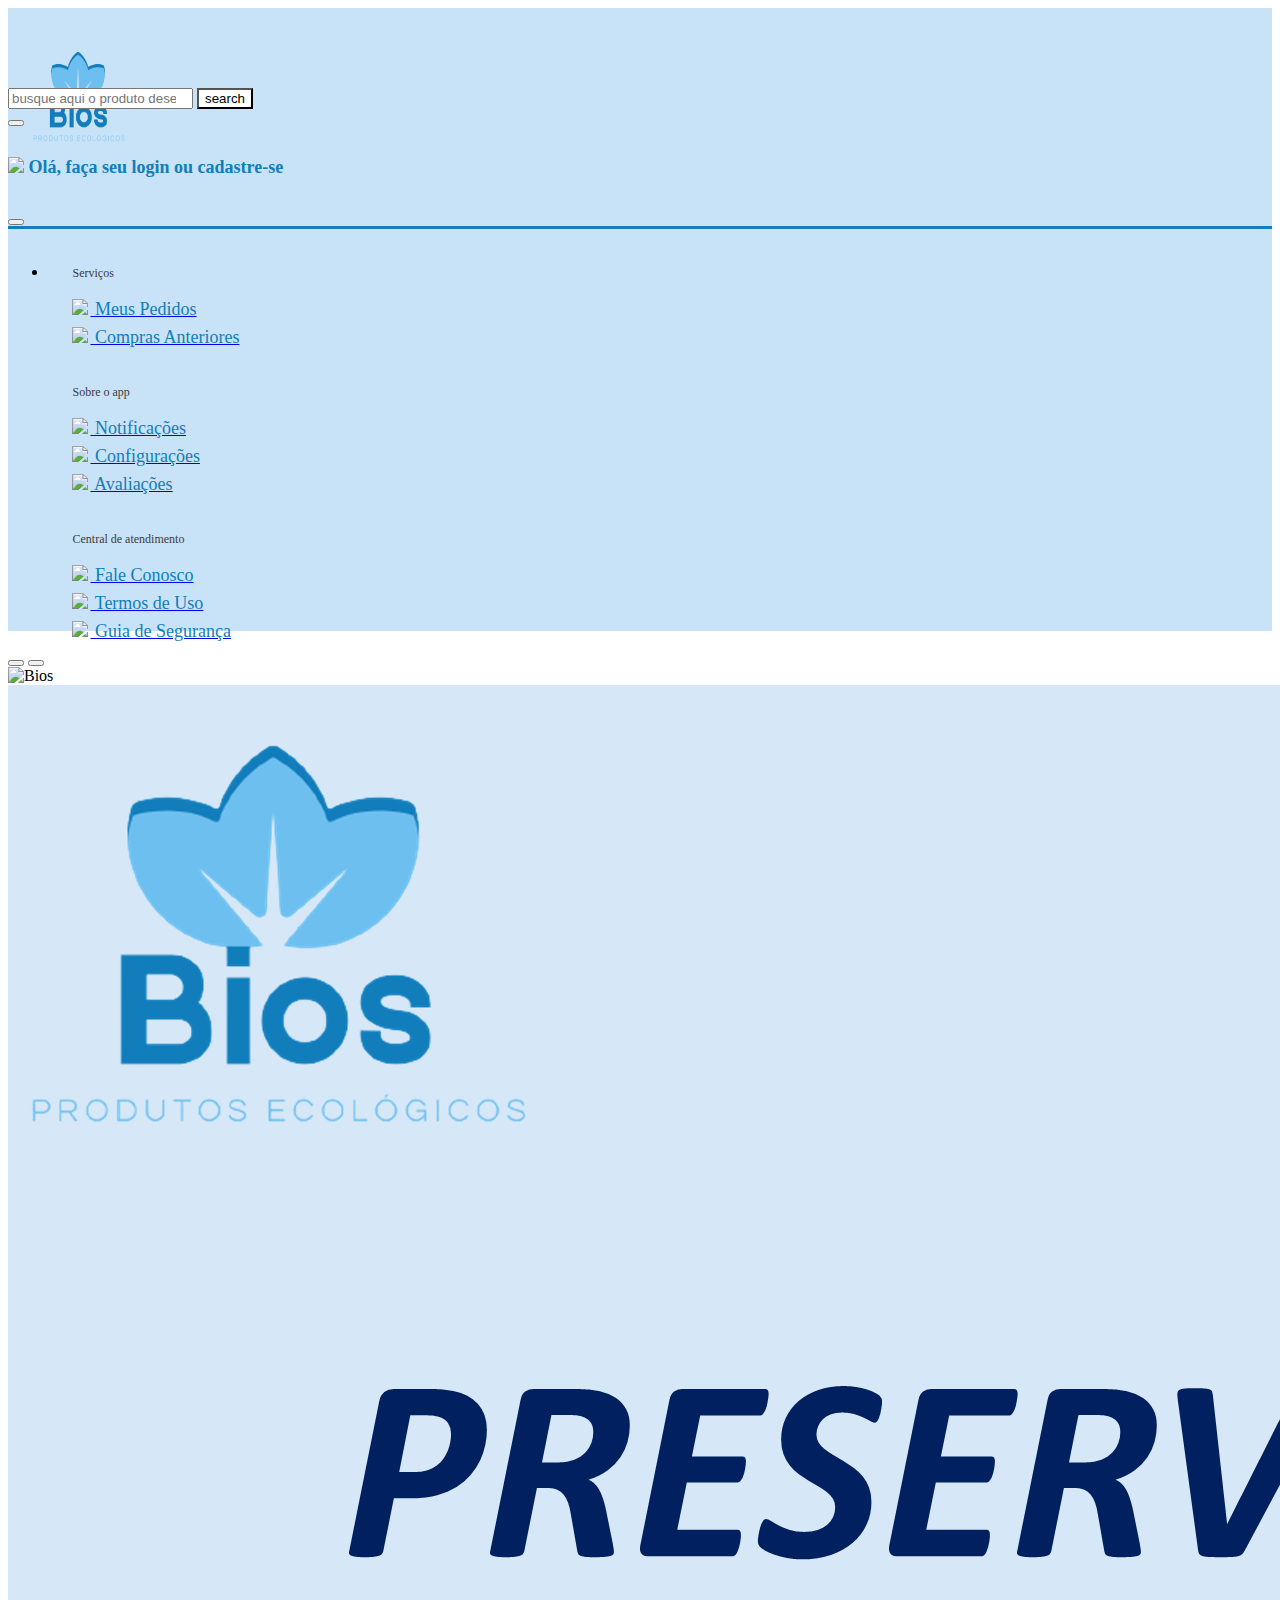
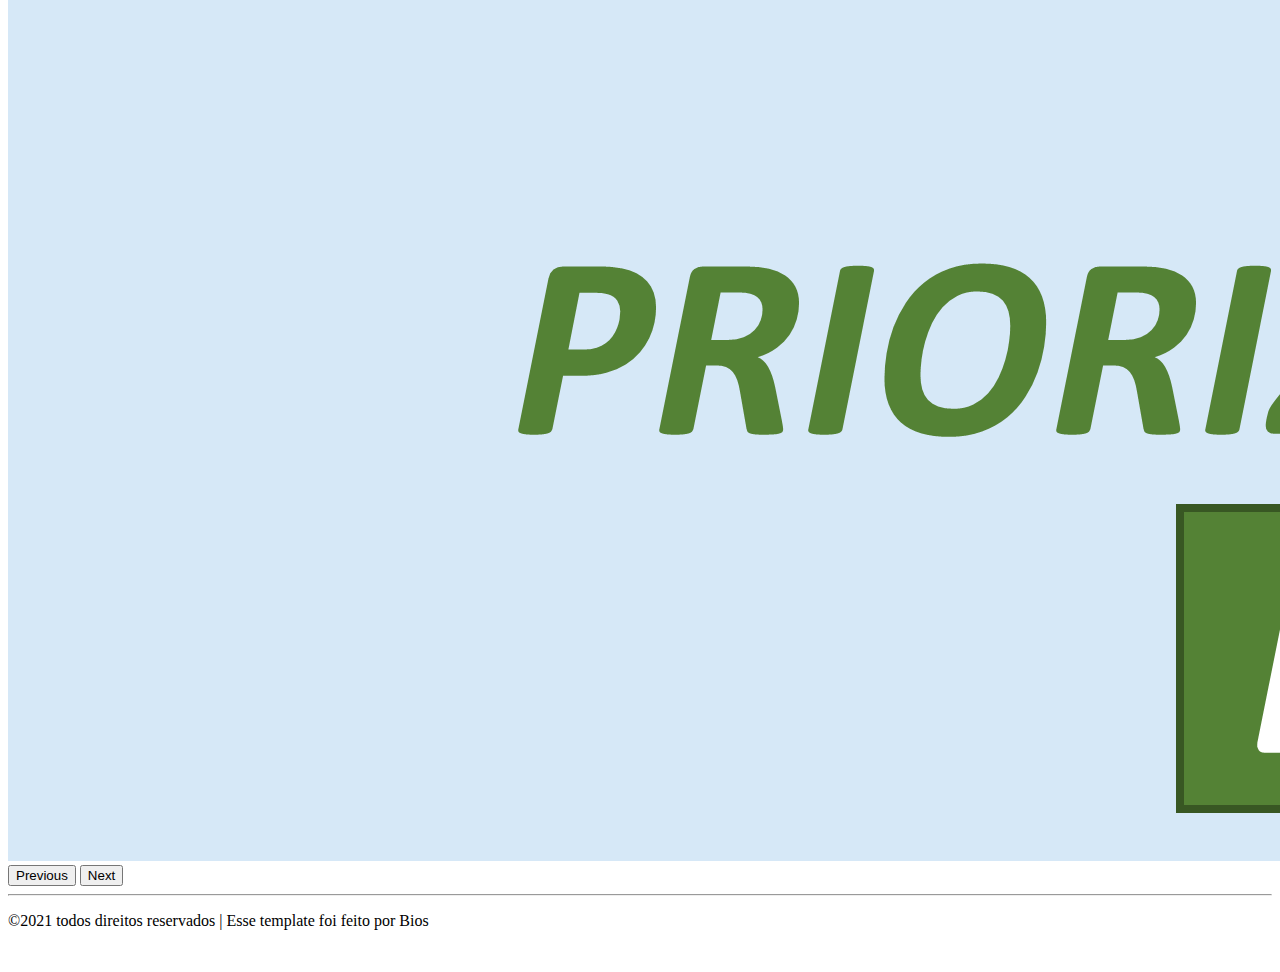
==== index.html @ 568a1c71 "Geovanna 7" ====
<!doctype html>
<html lang="pt-br">
  <head>
    <meta charset="utf-8">
    <meta name="viewport" content="width=device-width, initial-scale=1">

    <link href="https://cdn.jsdelivr.net/npm/bootstrap@5.1.3/dist/css/bootstrap.min.css" rel="stylesheet" integrity="sha384-1BmE4kWBq78iYhFldvKuhfTAU6auU8tT94WrHftjDbrCEXSU1oBoqyl2QvZ6jIW3" crossorigin="anonymous">
    <link rel="stylesheet" href="bootstrap/css/bootstrap.min.css">
    <link href="style.css" rel="stylesheet">
    <title> Bios </title>
  </head>
  <body>

    <nav class="navbar navbar-light navbar-container" id="navbar">  
      <div class="home"><a href="index.html"> <img src="imagens/logo/2-removebg-preview.png" alt="logo"></a></div>
      <form class="d-flex form-container">
          <input class="form-control me-2" type="search" placeholder="busque aqui o produto desejado" aria-label="Search">
          <button class="btn btn-outline" type="submit">search</button>
      </form>
      <button class="navbar-toggler" type="button" data-bs-toggle="offcanvas" data-bs-target="#offcanvasNavbar" aria-controls="offcanvasNavbar">
          <span class="navbar-toggler-icon"></span>
      </button>
  
      <div class="offcanvas offcanvas-end" tabindex="-1" id="offcanvasNavbar" aria-labelledby="offcanvasNavbarLabel">
        <div class="offcanvas-header border-bottom border-3 border-primary">
            <a href="login.html" style="text-decoration: none;">
                <h5 class="offcanvas-title" id="offcanvasNavbarLabel">
                    <img src="https://img.icons8.com/pastel-glyph/40/127dbb/person-male--v2.png"/> Olá, faça seu login ou cadastre-se
                </h5>
            </a>
            <button type="button" class="btn-close text-reset" data-bs-dismiss="offcanvas" aria-label="Close"></button>
        </div>
        <br>
        <div class="offcanvas-body">
            <ul class="navbar-nav justify-content-end flex-grow-1">
                <li class="nav-item">
                    <p class="Information">Serviços</p>

                    <a class="nav-link active border-bottom border-top" aria-current="page" href="#">
                        <p class="Options"><img src="https://img.icons8.com/fluency-systems-regular/25/127dbb/buy--v1.png"/> Meus Pedidos</p>
                    </a>
                    <!-- <a class="nav-link active border-bottom border-top" aria-current="page" href="#">
                      <p class="Options"><img src="https://img.icons8.com/pastel-glyph/25/127dbb/sale.png"> Meus Cupons</p>
                    </a> -->
                    <a class="nav-link active border-bottom border-top" aria-current="page" href="#">
                      <p class="Options"><img src="https://img.icons8.com/pastel-glyph/25/127dbb/shopping-bag--v3.png"> Compras Anteriores</p>
                    </a>

                    <br><p class="Information">Sobre o app</p>

                    <a class="nav-link active border-bottom border-top" aria-current="page" href="#">
                      <p class="Options"><img src="https://img.icons8.com/ios/25/127dbb/alarm.png"> Notificações</p>
                    </a>
                    <a class="nav-link active border-bottom border-top" aria-current="page" href="#">
                      <p class="Options"><img src="https://img.icons8.com/ios/22/127dbb/settings.png"> Configurações</p>
                    </a>
                    <a class="nav-link active border-bottom border-top" aria-current="page" href="#">
                      <p class="Options"><img src="https://img.icons8.com/ios/23/127dbb/rating.png"> Avaliações</p>
                    </a>

                    <br><p class="Information">Central de atendimento</p>
                    
                    <a class="nav-link active border-bottom border-top" aria-current="page" href="#">
                      <p class="Options"><img src="https://img.icons8.com/ios/24/127dbb/speech-bubble-with-dots.png"> Fale Conosco</p>
                    </a>
                    <a class="nav-link active border-bottom border-top" aria-current="page" href="#">
                      <p class="Options"><img src="https://img.icons8.com/ios-glyphs/22/127dbb/inspection.png"> Termos de Uso</p>
                    </a>
                    <a class="nav-link active border-bottom border-top" aria-current="page" href="#">
                      <p class="Options"><img src="https://img.icons8.com/ios/22/127dbb/question-shield.png"> Guia de Segurança</p>
                    </a>
                </li>      
        </div>
    </nav>

      <section id="slides">
        <div id="carouselExampleIndicators" class="carousel slide" data-bs-ride="carousel">
            <div class="carousel-indicators">
              <button type="button" data-bs-target="#carouselExampleIndicators" data-bs-slide-to="0" class="active" aria-current="true" aria-label="Slide 1"></button>
              <button type="button" data-bs-target="#carouselExampleIndicators" data-bs-slide-to="1" aria-label="Slide 2"></button>
            </div>
            <div class="carousel-inner ">
              <div class="carousel-item active">
                <img src="imagens/Modal/Slide1.PNG" class="img-fluid" alt="Bios"> <!-- https://source.unsplash.com/1400x500/?jakets < em 1400x500 coloca a altura e largura> <depois do ? coloca o nome do que voce quer ver> -->
              </div>
              <div class="carousel-item">
                <img src="imagens/Modal/Slide2.PNG" class="d-block w-100" alt="Bios">
              </div>
            </div>
            <button class="carousel-control-prev" type="button" data-bs-target="#carouselExampleIndicators" data-bs-slide="prev">
              <span class="carousel-control-prev-icon" aria-hidden="true"></span>
              <span class="visually-hidden">Previous</span>
            </button>
            <button class="carousel-control-next" type="button" data-bs-target="#carouselExampleIndicators" data-bs-slide="next">
              <span class="carousel-control-next-icon" aria-hidden="true"></span>
              <span class="visually-hidden">Next</span>
            </button>
          </div>
      </section>
      <!-- <section class="mt-4" id="conteudo">
        <div class="row">
            <div class="col-md-5 col-sm-6 col-lg-3">
                <div class="list-group ">
                    <a href="#" class="list-group-item list-group-item-action active" aria-current="true">
                      Navegue no site
                    </a>
                    <a href="lojas.html" class="list-group-item list-group-item-action" style="font-size: 18px; color: #127dbb;"><img src="https://img.icons8.com/small/30/127dbb/shop.png"/  style="margin-right: 3%;"> Lojas Disponivéis</a>
                    <a href="categorias.html" class="list-group-item list-group-item-action" style="font-size: 18px; color: #127dbb;"><img src="https://img.icons8.com/material/30/127dbb/shopping-basket-2.png"/  style="margin-right: 3%;"> Categorias dos Produtos</a>
                    <br><a href="#" class="list-group-item list-group-item-action active" aria-current="true">
                      Escolha uma opção
                    </a>
                    <a href="#" class="list-group-item list-group-item-action"> Todos os produtos</a>
                    <a href="#" class="list-group-item list-group-item-action"> Mais Vendidos</a>
                  </div><br><br>
            </div>
            <div class="col-md-7 col-sm-6 col-lg-9">
             <div id="carouselExampleInterval" class="carousel slide" data-bs-ride="carousel">
                <div class="carousel-inner">
                  <div class="carousel-item active" data-bs-interval="10000">
                    <div class="row">
                        <div class="col-lg-3">
                          <img src="https://source.unsplash.com/1400x2350/?salad" class="d-block w-100" alt="...">
                          <p> </p>
                        </div>
                        <div class="col-lg-3">
                          <img src="https://source.unsplash.com/1400x2350/?cupcake" class="d-block w-100" alt="...">
                        </div>
                        <div class="col-lg-3">
                          <img src="https://source.unsplash.com/1400x2350/?food" class="d-block w-100" alt="...">
                        </div>
                        <div class="col-lg-3">
                          <img src="https://source.unsplash.com/1400x2350/?jacket" class="d-block w-100" alt="...">
                        </div>
                      </div>
                  </div>
                  <div class="carousel-item" data-bs-interval="2000">
                    <div class="row">
                        <div class="col-lg-3">
                            <img src="https://source.unsplash.com/1400x2350/?dress" class="d-block w-100" alt="...">
                            <p> </p>
                        </div>
                        <div class="col-lg-3">
                            <img src="https://source.unsplash.com/1400x2350/?cellphone" class="d-block w-100" alt="...">
                        </div>
                        <div class="col-lg-3">
                            <img src="https://source.unsplash.com/1400x2350/?computer" class="d-block w-100" alt="...">
                        </div>
                        <div class="col-lg-3">
                            <img src="https://source.unsplash.com/1400x2350/?cake" class="d-block w-100" alt="...">
                        </div>
                    </div>
                  </div>
                  <div class="carousel-item">
                    <div class="row">
                        <div class="col-lg-3">
                            <img src="https://source.unsplash.com/1400x2350/?beef" class="d-block w-100" alt="...">
                            <p> </p>
                        </div>
                        <div class="col-lg-3">
                            <img src="https://source.unsplash.com/1400x2350/?salad" class="d-block w-100" alt="...">
                        </div>
                        <div class="col-lg-3">
                            <img src="https://source.unsplash.com/1400x2350/?short" class="d-block w-100" alt="...">
                        </div>
                        <div class="col-lg-3">
                            <img src="https://source.unsplash.com/1400x2350/?boots" class="d-block w-100" alt="...">
                        </div>
                    </div>
                  </div>
                </div>
                <button class="carousel-control-prev" type="button" data-bs-target="#carouselExampleInterval" data-bs-slide="prev">
                  <span class="carousel-control-prev-icon" aria-hidden="true"></span>
                  <span class="visually-hidden">Previous</span>
                </button>
                <button class="carousel-control-next" type="button" data-bs-target="#carouselExampleInterval" data-bs-slide="next">
                  <span class="carousel-control-next-icon" aria-hidden="true"></span>
                  <span class="visually-hidden">Next</span>
                </button>
              </div>
            </div> 
        </section> -->

         <footer><hr class="container"><p class="text-center"> ©2021 todos direitos reservados | Esse template foi feito por Bios</p><br></footer>
        
      <script src="https://cdn.jsdelivr.net/npm/bootstrap@5.1.3/dist/js/bootstrap.bundle.min.js" integrity="sha384-ka7Sk0Gln4gmtz2MlQnikT1wXgYsOg+OMhuP+IlRH9sENBO0LRn5q+8nbTov4+1p" crossorigin="anonymous"></script>

  </body>
</html>
---- style.css ----
/* styles.css */
.navbar-container {
    background-color: #c8e2f8;
    width: 100%;
}

@media screen and (min-width: 1000px) {
    .home {
        height: 80px;
        width: 80px;
    }
    .home a img {
        width: 140px;
        height: 180px;
        padding-bottom: 100%;
    }
    .form-container {
        width: 80%;
        height: 100%;
    } 
}
@media (max-width: 999.98px) {
    .home {
        height: 70px;
        width: 70px;
    }
    .home a img {
        width: 110px;
        height: 160px;
        padding-bottom: 100%;
    }
    .form-container {
        width: 65%;
        height: 100%;
    } 
}
@media (max-width: 535px) { 

    .home {
        height: 60px;
        width: 60px;
    }
    .home a img {
        width: 90px;
        height: 140px;
        padding-bottom: 100%;
    }
    .form-container {
        width: 60%;
        height: 100%;
    } 
}

.btn-outline {
    background-color: #ffffff;
}

.offcanvas-title {
    color: #127dbb;
    font-size: 18px;
}

.nav-link img {
    margin-right: 2px;
}

.Information {
    margin-bottom: 0;
    font-size: 12px;
    color: rgb(61, 59, 59);
    margin-left: 2%;
}

.Options {
    color: #127dbb;
    font-size: 18px;
    height: 10px;
    padding-left: 2%;
}

.itens {
    color: #127dbb;
    font-size: 18px;
}

.color{
    color:red
}
.nav-item.active.border-bottom {
    border-top: none;
}

.nav-item.active.border-bottom.inline-flex {
    border-top: none;
}

.offcanvas-header {
    border-bottom: 3px solid #127dbb;
}
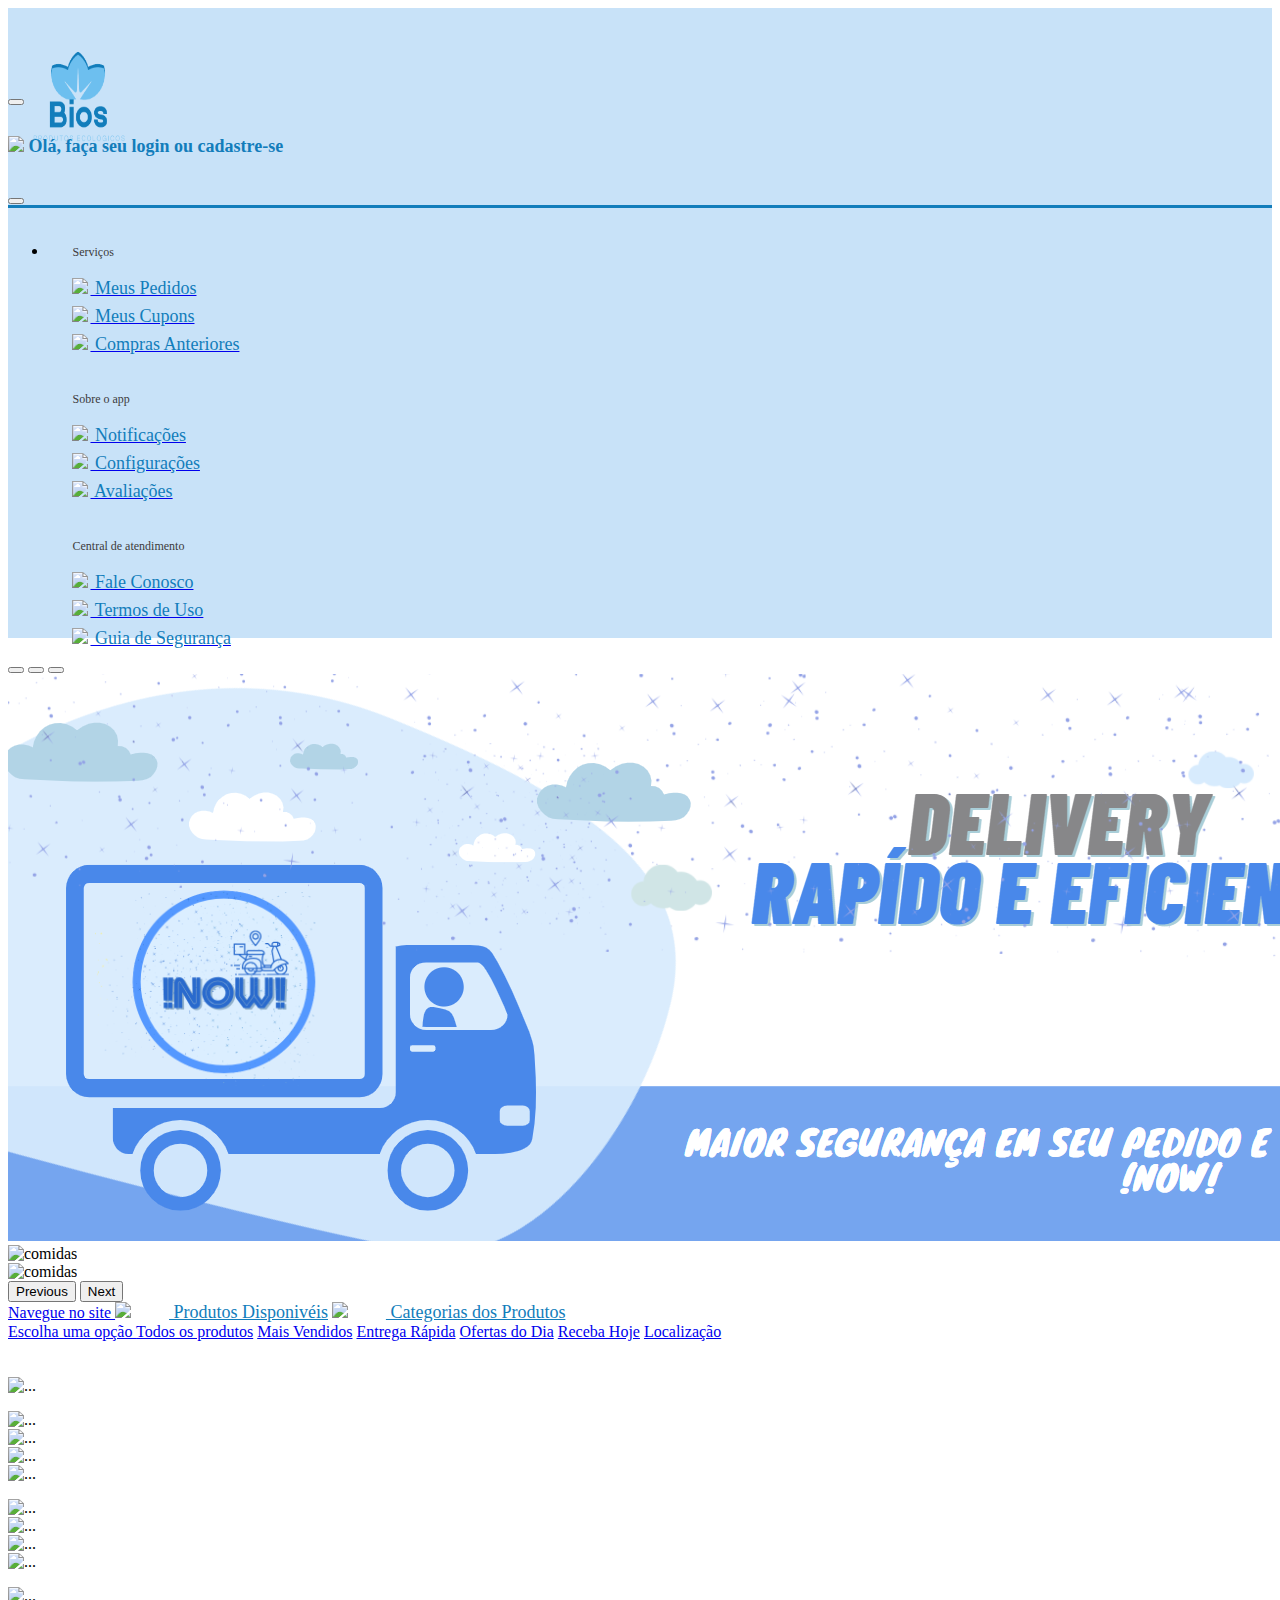
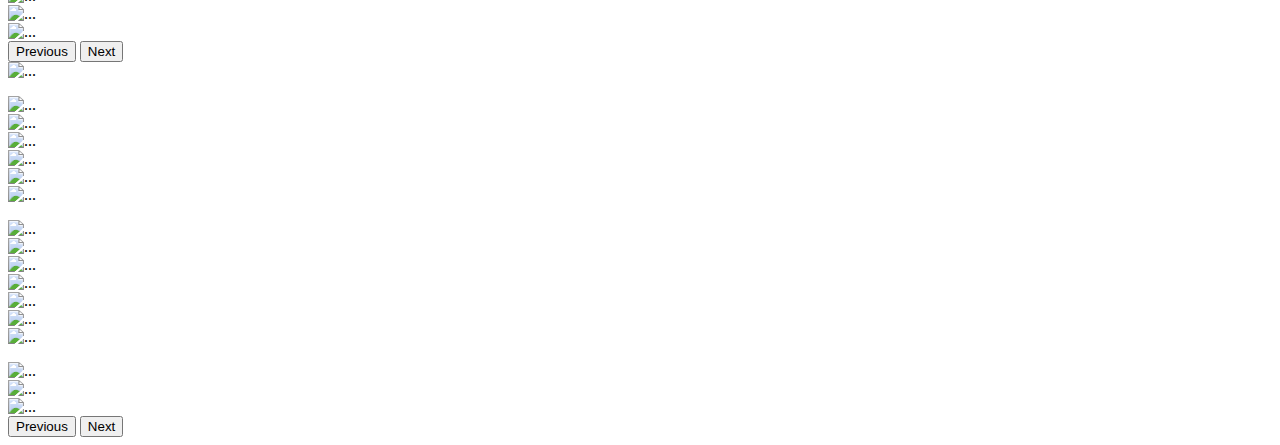
==== commit f99699a9: "Cadastro de produto e mensagens no cadastro de clientes" ====
--- a/index.html
+++ b/index.html
@@ -7,16 +7,12 @@
     <link href="https://cdn.jsdelivr.net/npm/bootstrap@5.1.3/dist/css/bootstrap.min.css" rel="stylesheet" integrity="sha384-1BmE4kWBq78iYhFldvKuhfTAU6auU8tT94WrHftjDbrCEXSU1oBoqyl2QvZ6jIW3" crossorigin="anonymous">
     <link rel="stylesheet" href="bootstrap/css/bootstrap.min.css">
     <link href="style.css" rel="stylesheet">
-    <title> Bios </title>
+    <title> Bios</title>
   </head>
   <body>
 
-    <nav class="navbar navbar-light navbar-container" id="navbar">  
+   <nav class="navbar navbar-light navbar-container" id="navbar">  
       <div class="home"><a href="index.html"> <img src="imagens/logo/2-removebg-preview.png" alt="logo"></a></div>
-      <form class="d-flex form-container">
-          <input class="form-control me-2" type="search" placeholder="busque aqui o produto desejado" aria-label="Search">
-          <button class="btn btn-outline" type="submit">search</button>
-      </form>
       <button class="navbar-toggler" type="button" data-bs-toggle="offcanvas" data-bs-target="#offcanvasNavbar" aria-controls="offcanvasNavbar">
           <span class="navbar-toggler-icon"></span>
       </button>
@@ -39,9 +35,9 @@
                     <a class="nav-link active border-bottom border-top" aria-current="page" href="#">
                         <p class="Options"><img src="https://img.icons8.com/fluency-systems-regular/25/127dbb/buy--v1.png"/> Meus Pedidos</p>
                     </a>
-                    <!-- <a class="nav-link active border-bottom border-top" aria-current="page" href="#">
+                    <a class="nav-link active border-bottom border-top" aria-current="page" href="#">
                       <p class="Options"><img src="https://img.icons8.com/pastel-glyph/25/127dbb/sale.png"> Meus Cupons</p>
-                    </a> -->
+                    </a>
                     <a class="nav-link active border-bottom border-top" aria-current="page" href="#">
                       <p class="Options"><img src="https://img.icons8.com/pastel-glyph/25/127dbb/shopping-bag--v3.png"> Compras Anteriores</p>
                     </a>
@@ -78,13 +74,17 @@
             <div class="carousel-indicators">
               <button type="button" data-bs-target="#carouselExampleIndicators" data-bs-slide-to="0" class="active" aria-current="true" aria-label="Slide 1"></button>
               <button type="button" data-bs-target="#carouselExampleIndicators" data-bs-slide-to="1" aria-label="Slide 2"></button>
+              <button type="button" data-bs-target="#carouselExampleIndicators" data-bs-slide-to="2" aria-label="Slide 3"></button>
             </div>
             <div class="carousel-inner ">
               <div class="carousel-item active">
-                <img src="imagens/Modal/Slide1.PNG" class="img-fluid" alt="Bios"> <!-- https://source.unsplash.com/1400x500/?jakets < em 1400x500 coloca a altura e largura> <depois do ? coloca o nome do que voce quer ver> -->
+                <img src="imagens/Captura de Tela (15).png" class="img-fluid" alt="..."> <!-- https://source.unsplash.com/1400x500/?jakets < em 1400x500 coloca a altura e largura> <depois do ? coloca o nome do que voce quer ver> -->
               </div>
               <div class="carousel-item">
-                <img src="imagens/Modal/Slide2.PNG" class="d-block w-100" alt="Bios">
+                <img src="https://source.unsplash.com/1400x400/?salad" class="d-block w-100" alt="comidas">
+              </div>
+              <div class="carousel-item">
+                <img src="https://source.unsplash.com/1400x400/?cupcake" class="d-block w-100" alt="comidas">
               </div>
             </div>
             <button class="carousel-control-prev" type="button" data-bs-target="#carouselExampleIndicators" data-bs-slide="prev">
@@ -97,24 +97,28 @@
             </button>
           </div>
       </section>
-      <!-- <section class="mt-4" id="conteudo">
+      <section class="mt-4" id="conteudo">
         <div class="row">
             <div class="col-md-5 col-sm-6 col-lg-3">
                 <div class="list-group ">
                     <a href="#" class="list-group-item list-group-item-action active" aria-current="true">
                       Navegue no site
                     </a>
-                    <a href="lojas.html" class="list-group-item list-group-item-action" style="font-size: 18px; color: #127dbb;"><img src="https://img.icons8.com/small/30/127dbb/shop.png"/  style="margin-right: 3%;"> Lojas Disponivéis</a>
+                    <a href="produtos.html" class="list-group-item list-group-item-action" style="font-size: 18px; color: #127dbb;"><img src="https://img.icons8.com/small/30/127dbb/shop.png"/  style="margin-right: 3%;"> Produtos Disponivéis</a>
                     <a href="categorias.html" class="list-group-item list-group-item-action" style="font-size: 18px; color: #127dbb;"><img src="https://img.icons8.com/material/30/127dbb/shopping-basket-2.png"/  style="margin-right: 3%;"> Categorias dos Produtos</a>
                     <br><a href="#" class="list-group-item list-group-item-action active" aria-current="true">
                       Escolha uma opção
                     </a>
                     <a href="#" class="list-group-item list-group-item-action"> Todos os produtos</a>
                     <a href="#" class="list-group-item list-group-item-action"> Mais Vendidos</a>
+                    <a href="#" class="list-group-item list-group-item-action"> Entrega Rápida</a>
+                    <a href="#" class="list-group-item list-group-item-action"> Ofertas do Dia</a>
+                    <a href="#" class="list-group-item list-group-item-action"> Receba Hoje</a>
+                    <a href="#" class="list-group-item list-group-item-action"> Localização</a>
                   </div><br><br>
             </div>
             <div class="col-md-7 col-sm-6 col-lg-9">
-             <div id="carouselExampleInterval" class="carousel slide" data-bs-ride="carousel">
+            <div id="carouselExampleInterval" class="carousel slide" data-bs-ride="carousel">
                 <div class="carousel-inner">
                   <div class="carousel-item active" data-bs-interval="10000">
                     <div class="row">
@@ -177,11 +181,95 @@
                   <span class="visually-hidden">Next</span>
                 </button>
               </div>
-            </div> 
-        </section> -->
-
-         <footer><hr class="container"><p class="text-center"> ©2021 todos direitos reservados | Esse template foi feito por Bios</p><br></footer>
+            </div>
+        </section>
         
+        <section>
+            <div class="col-md-6 col-sm-6 col-lg-12">
+                <div id="carouselExampleInterval" class="carousel slide" data-bs-ride="carousel">
+                    <div class="carousel-inner">
+                      <div class="carousel-item active" data-bs-interval="10000">
+                        <div class="row">
+                            <div class="col-lg-2">
+                              <img src="https://source.unsplash.com/1400x1600/?salad" class="d-block w-100" alt="...">
+                              <p> </p>
+                            </div>
+                            <div class="col-lg-2">
+                              <img src="https://source.unsplash.com/1400x1600/?cupcake" class="d-block w-100" alt="...">
+                            </div>
+                            <div class="col-lg-2">
+                              <img src="https://source.unsplash.com/1400x1600/?food" class="d-block w-100" alt="...">
+                            </div>
+                            <div class="col-lg-2">
+                              <img src="https://source.unsplash.com/1400x1600/?jacket" class="d-block w-100" alt="...">
+                            </div>
+                            <div class="col-lg-2">
+                                <img src="https://source.unsplash.com/1400x1600/?jacket" class="d-block w-100" alt="...">
+                              </div>
+                              <div class="col-lg-2">
+                                <img src="https://source.unsplash.com/1400x1600/?jacket" class="d-block w-100" alt="...">
+                              </div>
+                          </div>
+                      </div>
+                      <div class="carousel-item" data-bs-interval="2000">
+                        <div class="row">
+                            <div class="col-lg-3">
+                                <div class="row">
+                                    <div class="col-lg-3">
+                                      <img src="https://source.unsplash.com/1400x1600/?salad" class="d-block w-100" alt="...">
+                                      <p> </p>
+                                    </div>
+                                    <div class="col-lg-3">
+                                      <img src="https://source.unsplash.com/1400x1600/?cupcake" class="d-block w-100" alt="...">
+                                    </div>
+                                    <div class="col-lg-3">
+                                      <img src="https://source.unsplash.com/1400x1600/?food" class="d-block w-100" alt="...">
+                                    </div>
+                                    <div class="col-lg-3">
+                                      <img src="https://source.unsplash.com/1400x1600/?jacket" class="d-block w-100" alt="...">
+                                    </div>
+                                  </div>
+                            </div>
+                            <div class="col-lg-3">
+                                <img src="https://source.unsplash.com/1400x1600/?cellphone" class="d-block w-100" alt="...">
+                            </div>
+                            <div class="col-lg-3">
+                                <img src="https://source.unsplash.com/1400x1600/?computer" class="d-block w-100" alt="...">
+                            </div>
+                            <div class="col-lg-3">
+                                <img src="https://source.unsplash.com/1400x1600/?cake" class="d-block w-100" alt="...">
+                            </div>
+                        </div>
+                      </div>
+                      <div class="carousel-item">
+                        <div class="row">
+                            <div class="col-lg-3">
+                                <img src="https://source.unsplash.com/1400x1600/?beef" class="d-block w-100" alt="...">
+                                <p> </p>
+                            </div>
+                            <div class="col-lg-3">
+                                <img src="https://source.unsplash.com/1400x1600/?salad" class="d-block w-100" alt="...">
+                            </div>
+                            <div class="col-lg-3">
+                                <img src="https://source.unsplash.com/1400x1600/?short" class="d-block w-100" alt="...">
+                            </div>
+                            <div class="col-lg-3">
+                                <img src="https://source.unsplash.com/1400x1600/?boots" class="d-block w-100" alt="...">
+                            </div>
+                        </div>
+                      </div>
+                    </div>
+                    <button class="carousel-control-prev" type="button" data-bs-target="#carouselExampleInterval" data-bs-slide="prev">
+                      <span class="carousel-control-prev-icon" aria-hidden="true"></span>
+                      <span class="visually-hidden">Previous</span>
+                    </button>
+                    <button class="carousel-control-next" type="button" data-bs-target="#carouselExampleInterval" data-bs-slide="next">
+                      <span class="carousel-control-next-icon" aria-hidden="true"></span>
+                      <span class="visually-hidden">Next</span>
+                    </button>
+                  </div>
+                </div>
+        </section>
       <script src="https://cdn.jsdelivr.net/npm/bootstrap@5.1.3/dist/js/bootstrap.bundle.min.js" integrity="sha384-ka7Sk0Gln4gmtz2MlQnikT1wXgYsOg+OMhuP+IlRH9sENBO0LRn5q+8nbTov4+1p" crossorigin="anonymous"></script>
 
   </body>
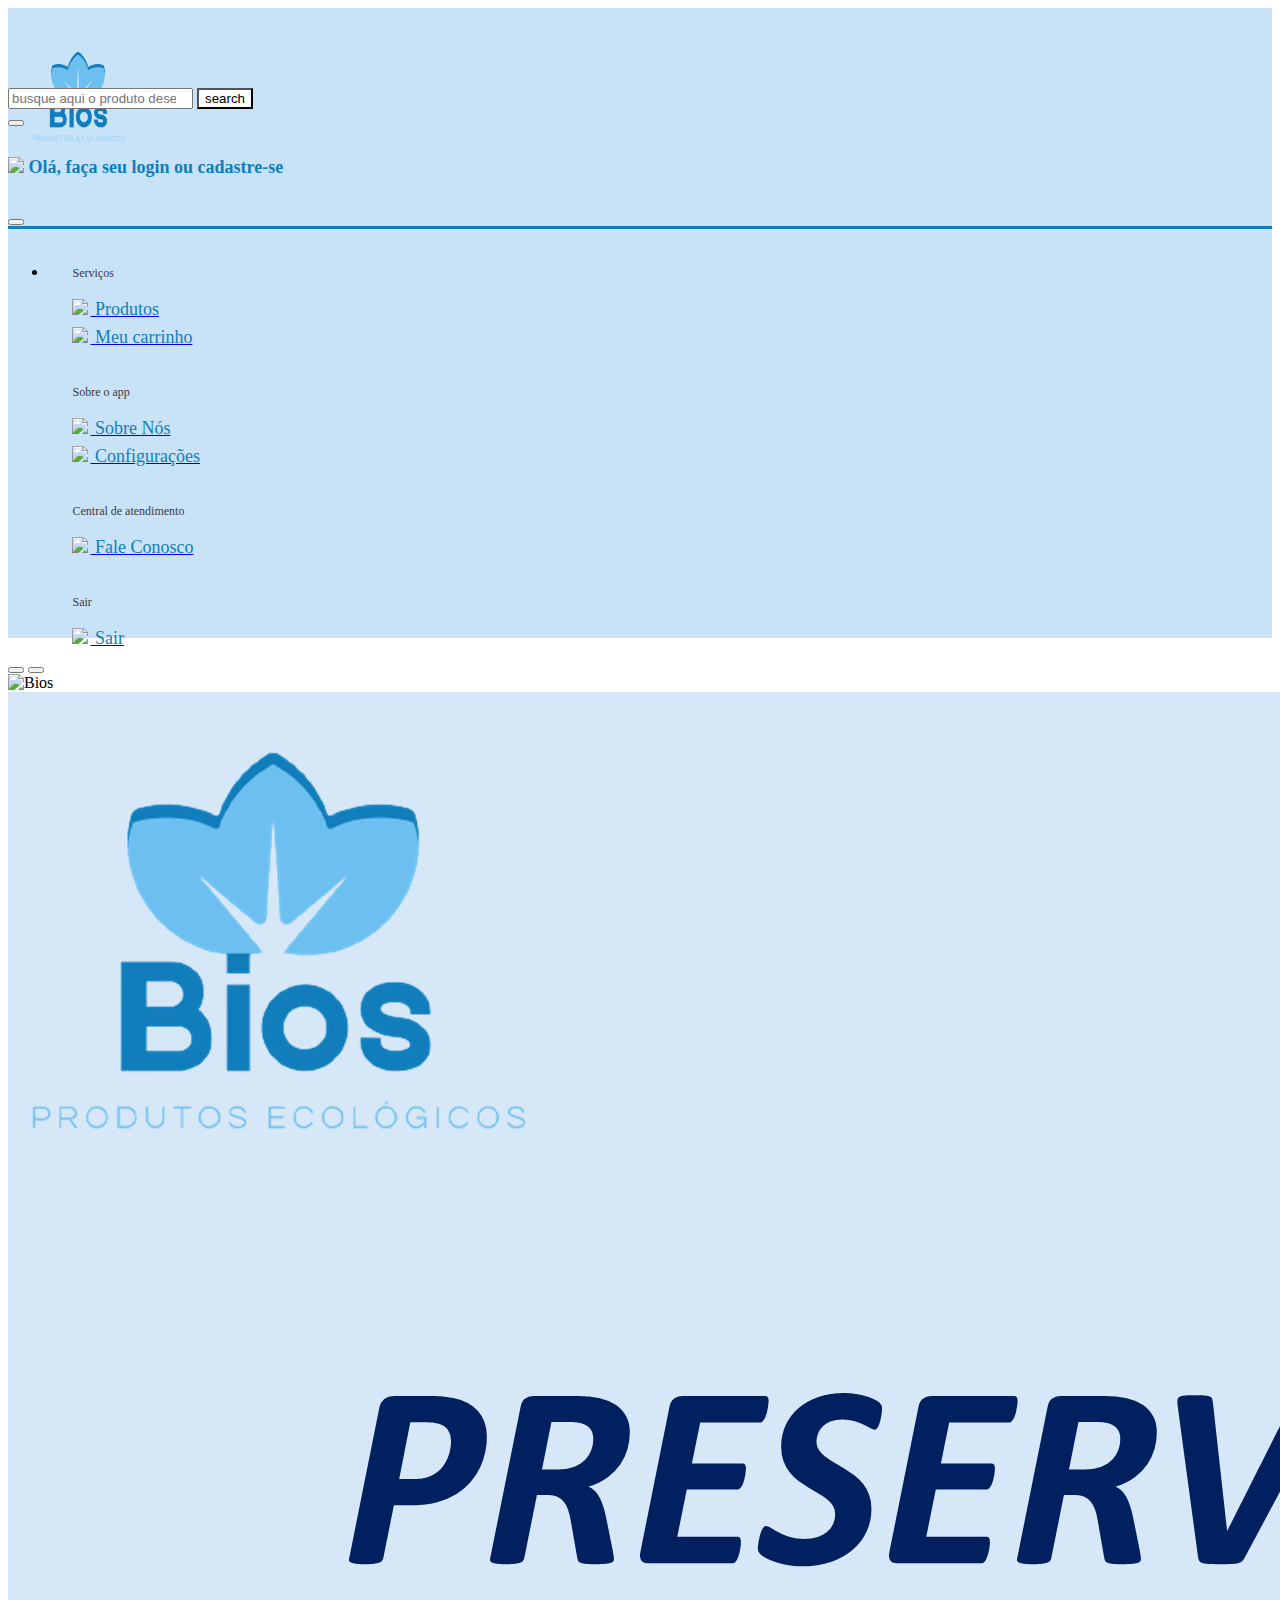
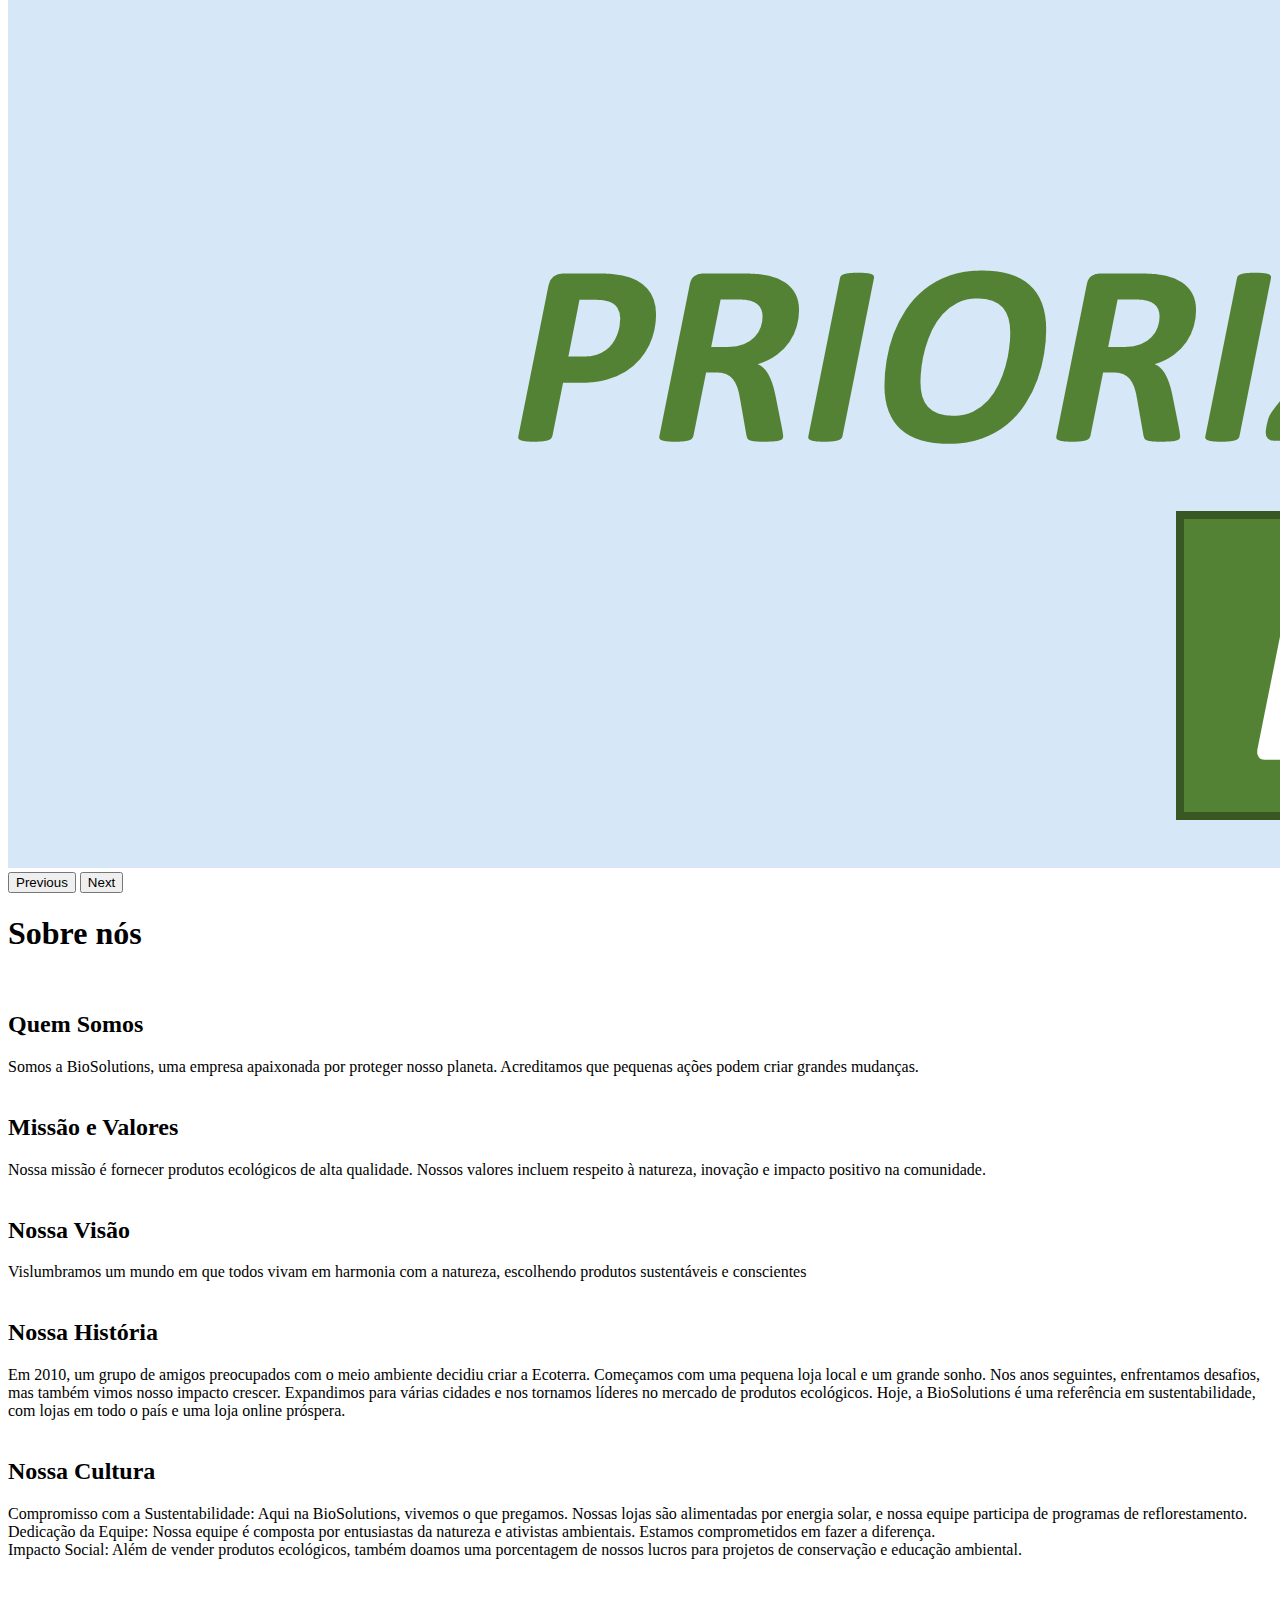
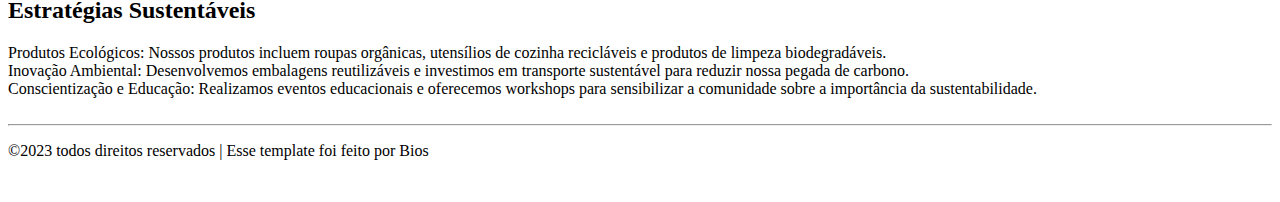
==== commit b73c684e: "geovanna 7" ====
--- a/index.html
+++ b/index.html
@@ -7,16 +7,20 @@
     <link href="https://cdn.jsdelivr.net/npm/bootstrap@5.1.3/dist/css/bootstrap.min.css" rel="stylesheet" integrity="sha384-1BmE4kWBq78iYhFldvKuhfTAU6auU8tT94WrHftjDbrCEXSU1oBoqyl2QvZ6jIW3" crossorigin="anonymous">
     <link rel="stylesheet" href="bootstrap/css/bootstrap.min.css">
     <link href="style.css" rel="stylesheet">
-    <title> Bios</title>
+    <title> Bios </title>
   </head>
   <body>
 
-   <nav class="navbar navbar-light navbar-container" id="navbar">  
+    <nav class="navbar navbar-light navbar-container" id="navbar">
       <div class="home"><a href="index.html"> <img src="imagens/logo/2-removebg-preview.png" alt="logo"></a></div>
+      <form class="d-flex form-container">
+          <input class="form-control me-2" type="search" placeholder="busque aqui o produto desejado" aria-label="Search">
+          <button class="btn btn-outline" type="submit">search</button>
+      </form>
       <button class="navbar-toggler" type="button" data-bs-toggle="offcanvas" data-bs-target="#offcanvasNavbar" aria-controls="offcanvasNavbar">
           <span class="navbar-toggler-icon"></span>
       </button>
-  
+
       <div class="offcanvas offcanvas-end" tabindex="-1" id="offcanvasNavbar" aria-labelledby="offcanvasNavbarLabel">
         <div class="offcanvas-header border-bottom border-3 border-primary">
             <a href="login.html" style="text-decoration: none;">
@@ -31,41 +35,44 @@
             <ul class="navbar-nav justify-content-end flex-grow-1">
                 <li class="nav-item">
                     <p class="Information">Serviços</p>
-
-                    <a class="nav-link active border-bottom border-top" aria-current="page" href="#">
-                        <p class="Options"><img src="https://img.icons8.com/fluency-systems-regular/25/127dbb/buy--v1.png"/> Meus Pedidos</p>
+                    <a class="nav-link active border-bottom border-top" aria-current="page" href="produtos.html">
+                      <p class="Options"><img src="https://img.icons8.com/pastel-glyph/25/127dbb/shopping-bag--v3.png"> Produtos</p>
                     </a>
                     <a class="nav-link active border-bottom border-top" aria-current="page" href="#">
+                        <p class="Options"><img src="https://img.icons8.com/fluency-systems-regular/25/127dbb/buy--v1.png"/> Meu carrinho</p>
+                    </a>
+                    <!-- <a class="nav-link active border-bottom border-top" aria-current="page" href="#">
+                      <p class="Options"><img src="https://img.icons8.com/ios-glyphs/22/127dbb/inspection.png"> Administração do Sistema</p>
+                    </a> -->
+                    <!-- <a class="nav-link active border-bottom border-top" aria-current="page" href="#">
+                      <p class="Options"><img src="https://img.icons8.com/ios/23/127dbb/rating.png"> Avaliações</p>
+                    </a> -->
+                    <!-- <a class="nav-link active border-bottom border-top" aria-current="page" href="#">
                       <p class="Options"><img src="https://img.icons8.com/pastel-glyph/25/127dbb/sale.png"> Meus Cupons</p>
-                    </a>
-                    <a class="nav-link active border-bottom border-top" aria-current="page" href="#">
-                      <p class="Options"><img src="https://img.icons8.com/pastel-glyph/25/127dbb/shopping-bag--v3.png"> Compras Anteriores</p>
-                    </a>
+                    </a> -->
 
                     <br><p class="Information">Sobre o app</p>
 
-                    <a class="nav-link active border-bottom border-top" aria-current="page" href="#">
-                      <p class="Options"><img src="https://img.icons8.com/ios/25/127dbb/alarm.png"> Notificações</p>
+                    <a class="nav-link active border-bottom border-top" aria-current="page" href="Sobre.html">
+                      <p class="Options"><img src="https://img.icons8.com/ios/25/127dbb/alarm.png"> Sobre Nós</p>
                     </a>
                     <a class="nav-link active border-bottom border-top" aria-current="page" href="#">
                       <p class="Options"><img src="https://img.icons8.com/ios/22/127dbb/settings.png"> Configurações</p>
                     </a>
-                    <a class="nav-link active border-bottom border-top" aria-current="page" href="#">
-                      <p class="Options"><img src="https://img.icons8.com/ios/23/127dbb/rating.png"> Avaliações</p>
-                    </a>
 
                     <br><p class="Information">Central de atendimento</p>
-                    
+
                     <a class="nav-link active border-bottom border-top" aria-current="page" href="#">
                       <p class="Options"><img src="https://img.icons8.com/ios/24/127dbb/speech-bubble-with-dots.png"> Fale Conosco</p>
                     </a>
-                    <a class="nav-link active border-bottom border-top" aria-current="page" href="#">
-                      <p class="Options"><img src="https://img.icons8.com/ios-glyphs/22/127dbb/inspection.png"> Termos de Uso</p>
+
+                    <br><p class="Information">Sair</p>
+
+                    <a class="nav-link active border-bottom border-top" aria-current="page" href="index.html">
+                      <p class="Options"><img src="https://img.icons8.com/ios/19/127dbb/exit--v1.png"/> Sair</p>
                     </a>
-                    <a class="nav-link active border-bottom border-top" aria-current="page" href="#">
-                      <p class="Options"><img src="https://img.icons8.com/ios/22/127dbb/question-shield.png"> Guia de Segurança</p>
-                    </a>
-                </li>      
+
+                </li>
         </div>
     </nav>
 
@@ -74,17 +81,13 @@
             <div class="carousel-indicators">
               <button type="button" data-bs-target="#carouselExampleIndicators" data-bs-slide-to="0" class="active" aria-current="true" aria-label="Slide 1"></button>
               <button type="button" data-bs-target="#carouselExampleIndicators" data-bs-slide-to="1" aria-label="Slide 2"></button>
-              <button type="button" data-bs-target="#carouselExampleIndicators" data-bs-slide-to="2" aria-label="Slide 3"></button>
             </div>
             <div class="carousel-inner ">
               <div class="carousel-item active">
-                <img src="imagens/Captura de Tela (15).png" class="img-fluid" alt="..."> <!-- https://source.unsplash.com/1400x500/?jakets < em 1400x500 coloca a altura e largura> <depois do ? coloca o nome do que voce quer ver> -->
+                <img src="imagens/Modal/Slide1.PNG" class="img-fluid" alt="Bios"> <!-- https://source.unsplash.com/1400x500/?jakets < em 1400x500 coloca a altura e largura> <depois do ? coloca o nome do que voce quer ver> -->
               </div>
               <div class="carousel-item">
-                <img src="https://source.unsplash.com/1400x400/?salad" class="d-block w-100" alt="comidas">
-              </div>
-              <div class="carousel-item">
-                <img src="https://source.unsplash.com/1400x400/?cupcake" class="d-block w-100" alt="comidas">
+                <img src="imagens/Modal/Slide2.PNG" class="d-block w-100" alt="Bios">
               </div>
             </div>
             <button class="carousel-control-prev" type="button" data-bs-target="#carouselExampleIndicators" data-bs-slide="prev">
@@ -97,179 +100,31 @@
             </button>
           </div>
       </section>
-      <section class="mt-4" id="conteudo">
-        <div class="row">
-            <div class="col-md-5 col-sm-6 col-lg-3">
-                <div class="list-group ">
-                    <a href="#" class="list-group-item list-group-item-action active" aria-current="true">
-                      Navegue no site
-                    </a>
-                    <a href="produtos.html" class="list-group-item list-group-item-action" style="font-size: 18px; color: #127dbb;"><img src="https://img.icons8.com/small/30/127dbb/shop.png"/  style="margin-right: 3%;"> Produtos Disponivéis</a>
-                    <a href="categorias.html" class="list-group-item list-group-item-action" style="font-size: 18px; color: #127dbb;"><img src="https://img.icons8.com/material/30/127dbb/shopping-basket-2.png"/  style="margin-right: 3%;"> Categorias dos Produtos</a>
-                    <br><a href="#" class="list-group-item list-group-item-action active" aria-current="true">
-                      Escolha uma opção
-                    </a>
-                    <a href="#" class="list-group-item list-group-item-action"> Todos os produtos</a>
-                    <a href="#" class="list-group-item list-group-item-action"> Mais Vendidos</a>
-                    <a href="#" class="list-group-item list-group-item-action"> Entrega Rápida</a>
-                    <a href="#" class="list-group-item list-group-item-action"> Ofertas do Dia</a>
-                    <a href="#" class="list-group-item list-group-item-action"> Receba Hoje</a>
-                    <a href="#" class="list-group-item list-group-item-action"> Localização</a>
-                  </div><br><br>
-            </div>
-            <div class="col-md-7 col-sm-6 col-lg-9">
-            <div id="carouselExampleInterval" class="carousel slide" data-bs-ride="carousel">
-                <div class="carousel-inner">
-                  <div class="carousel-item active" data-bs-interval="10000">
-                    <div class="row">
-                        <div class="col-lg-3">
-                          <img src="https://source.unsplash.com/1400x2350/?salad" class="d-block w-100" alt="...">
-                          <p> </p>
-                        </div>
-                        <div class="col-lg-3">
-                          <img src="https://source.unsplash.com/1400x2350/?cupcake" class="d-block w-100" alt="...">
-                        </div>
-                        <div class="col-lg-3">
-                          <img src="https://source.unsplash.com/1400x2350/?food" class="d-block w-100" alt="...">
-                        </div>
-                        <div class="col-lg-3">
-                          <img src="https://source.unsplash.com/1400x2350/?jacket" class="d-block w-100" alt="...">
-                        </div>
-                      </div>
-                  </div>
-                  <div class="carousel-item" data-bs-interval="2000">
-                    <div class="row">
-                        <div class="col-lg-3">
-                            <img src="https://source.unsplash.com/1400x2350/?dress" class="d-block w-100" alt="...">
-                            <p> </p>
-                        </div>
-                        <div class="col-lg-3">
-                            <img src="https://source.unsplash.com/1400x2350/?cellphone" class="d-block w-100" alt="...">
-                        </div>
-                        <div class="col-lg-3">
-                            <img src="https://source.unsplash.com/1400x2350/?computer" class="d-block w-100" alt="...">
-                        </div>
-                        <div class="col-lg-3">
-                            <img src="https://source.unsplash.com/1400x2350/?cake" class="d-block w-100" alt="...">
-                        </div>
-                    </div>
-                  </div>
-                  <div class="carousel-item">
-                    <div class="row">
-                        <div class="col-lg-3">
-                            <img src="https://source.unsplash.com/1400x2350/?beef" class="d-block w-100" alt="...">
-                            <p> </p>
-                        </div>
-                        <div class="col-lg-3">
-                            <img src="https://source.unsplash.com/1400x2350/?salad" class="d-block w-100" alt="...">
-                        </div>
-                        <div class="col-lg-3">
-                            <img src="https://source.unsplash.com/1400x2350/?short" class="d-block w-100" alt="...">
-                        </div>
-                        <div class="col-lg-3">
-                            <img src="https://source.unsplash.com/1400x2350/?boots" class="d-block w-100" alt="...">
-                        </div>
-                    </div>
-                  </div>
-                </div>
-                <button class="carousel-control-prev" type="button" data-bs-target="#carouselExampleInterval" data-bs-slide="prev">
-                  <span class="carousel-control-prev-icon" aria-hidden="true"></span>
-                  <span class="visually-hidden">Previous</span>
-                </button>
-                <button class="carousel-control-next" type="button" data-bs-target="#carouselExampleInterval" data-bs-slide="next">
-                  <span class="carousel-control-next-icon" aria-hidden="true"></span>
-                  <span class="visually-hidden">Next</span>
-                </button>
-              </div>
+     <section>
+            <div class="container">
+            <h1>Sobre nós</h1><br>
+            <h2>Quem Somos</h2>
+            <a>Somos a BioSolutions, uma empresa apaixonada por proteger nosso planeta. Acreditamos que pequenas ações podem criar grandes mudanças.</a><br><br>
+            <h2>Missão e Valores</h2>
+            <a>Nossa missão é fornecer produtos ecológicos de alta qualidade. Nossos valores incluem respeito à natureza, inovação e impacto positivo na comunidade.</a><br><br>
+            <h2>Nossa Visão</h2>
+            <a>Vislumbramos um mundo em que todos vivam em harmonia com a natureza, escolhendo produtos sustentáveis e conscientes</a><br><br>
+            <h2>Nossa História</h2>
+            <a>Em 2010, um grupo de amigos preocupados com o meio ambiente decidiu criar a Ecoterra. Começamos com uma pequena loja local e um grande sonho. Nos anos seguintes, enfrentamos desafios, mas também vimos nosso impacto crescer. Expandimos para várias cidades e nos tornamos líderes no mercado de produtos ecológicos. Hoje, a BioSolutions é uma referência em sustentabilidade, com lojas em todo o país e uma loja online próspera.</a><br><br>
+            <h2>Nossa Cultura</h2>
+              
+            <a>Compromisso com a Sustentabilidade: Aqui na BioSolutions, vivemos o que pregamos. Nossas lojas são alimentadas por energia solar, e nossa equipe participa de programas de reflorestamento.</a><br>
+            <a>Dedicação da Equipe: Nossa equipe é composta por entusiastas da natureza e ativistas ambientais. Estamos comprometidos em fazer a diferença.</a><br>
+            <a>Impacto Social: Além de vender produtos ecológicos, também doamos uma porcentagem de nossos lucros para projetos de conservação e educação ambiental.</a><br><br>
+            <h2>Estratégias Sustentáveis</h2>
+              
+            <a>Produtos Ecológicos: Nossos produtos incluem roupas orgânicas, utensílios de cozinha recicláveis e produtos de limpeza biodegradáveis.</a><br>
+            <a>Inovação Ambiental: Desenvolvemos embalagens reutilizáveis e investimos em transporte sustentável para reduzir nossa pegada de carbono.</a><br>
+            <a>Conscientização e Educação: Realizamos eventos educacionais e oferecemos workshops para sensibilizar a comunidade sobre a importância da sustentabilidade.</a><br><br>
             </div>
         </section>
-        
-        <section>
-            <div class="col-md-6 col-sm-6 col-lg-12">
-                <div id="carouselExampleInterval" class="carousel slide" data-bs-ride="carousel">
-                    <div class="carousel-inner">
-                      <div class="carousel-item active" data-bs-interval="10000">
-                        <div class="row">
-                            <div class="col-lg-2">
-                              <img src="https://source.unsplash.com/1400x1600/?salad" class="d-block w-100" alt="...">
-                              <p> </p>
-                            </div>
-                            <div class="col-lg-2">
-                              <img src="https://source.unsplash.com/1400x1600/?cupcake" class="d-block w-100" alt="...">
-                            </div>
-                            <div class="col-lg-2">
-                              <img src="https://source.unsplash.com/1400x1600/?food" class="d-block w-100" alt="...">
-                            </div>
-                            <div class="col-lg-2">
-                              <img src="https://source.unsplash.com/1400x1600/?jacket" class="d-block w-100" alt="...">
-                            </div>
-                            <div class="col-lg-2">
-                                <img src="https://source.unsplash.com/1400x1600/?jacket" class="d-block w-100" alt="...">
-                              </div>
-                              <div class="col-lg-2">
-                                <img src="https://source.unsplash.com/1400x1600/?jacket" class="d-block w-100" alt="...">
-                              </div>
-                          </div>
-                      </div>
-                      <div class="carousel-item" data-bs-interval="2000">
-                        <div class="row">
-                            <div class="col-lg-3">
-                                <div class="row">
-                                    <div class="col-lg-3">
-                                      <img src="https://source.unsplash.com/1400x1600/?salad" class="d-block w-100" alt="...">
-                                      <p> </p>
-                                    </div>
-                                    <div class="col-lg-3">
-                                      <img src="https://source.unsplash.com/1400x1600/?cupcake" class="d-block w-100" alt="...">
-                                    </div>
-                                    <div class="col-lg-3">
-                                      <img src="https://source.unsplash.com/1400x1600/?food" class="d-block w-100" alt="...">
-                                    </div>
-                                    <div class="col-lg-3">
-                                      <img src="https://source.unsplash.com/1400x1600/?jacket" class="d-block w-100" alt="...">
-                                    </div>
-                                  </div>
-                            </div>
-                            <div class="col-lg-3">
-                                <img src="https://source.unsplash.com/1400x1600/?cellphone" class="d-block w-100" alt="...">
-                            </div>
-                            <div class="col-lg-3">
-                                <img src="https://source.unsplash.com/1400x1600/?computer" class="d-block w-100" alt="...">
-                            </div>
-                            <div class="col-lg-3">
-                                <img src="https://source.unsplash.com/1400x1600/?cake" class="d-block w-100" alt="...">
-                            </div>
-                        </div>
-                      </div>
-                      <div class="carousel-item">
-                        <div class="row">
-                            <div class="col-lg-3">
-                                <img src="https://source.unsplash.com/1400x1600/?beef" class="d-block w-100" alt="...">
-                                <p> </p>
-                            </div>
-                            <div class="col-lg-3">
-                                <img src="https://source.unsplash.com/1400x1600/?salad" class="d-block w-100" alt="...">
-                            </div>
-                            <div class="col-lg-3">
-                                <img src="https://source.unsplash.com/1400x1600/?short" class="d-block w-100" alt="...">
-                            </div>
-                            <div class="col-lg-3">
-                                <img src="https://source.unsplash.com/1400x1600/?boots" class="d-block w-100" alt="...">
-                            </div>
-                        </div>
-                      </div>
-                    </div>
-                    <button class="carousel-control-prev" type="button" data-bs-target="#carouselExampleInterval" data-bs-slide="prev">
-                      <span class="carousel-control-prev-icon" aria-hidden="true"></span>
-                      <span class="visually-hidden">Previous</span>
-                    </button>
-                    <button class="carousel-control-next" type="button" data-bs-target="#carouselExampleInterval" data-bs-slide="next">
-                      <span class="carousel-control-next-icon" aria-hidden="true"></span>
-                      <span class="visually-hidden">Next</span>
-                    </button>
-                  </div>
-                </div>
-        </section>
+
+        <hr class="container"><p class="text-center"> ©2023 todos direitos reservados | Esse template foi feito por Bios</p><br>
       <script src="https://cdn.jsdelivr.net/npm/bootstrap@5.1.3/dist/js/bootstrap.bundle.min.js" integrity="sha384-ka7Sk0Gln4gmtz2MlQnikT1wXgYsOg+OMhuP+IlRH9sENBO0LRn5q+8nbTov4+1p" crossorigin="anonymous"></script>
 
   </body>
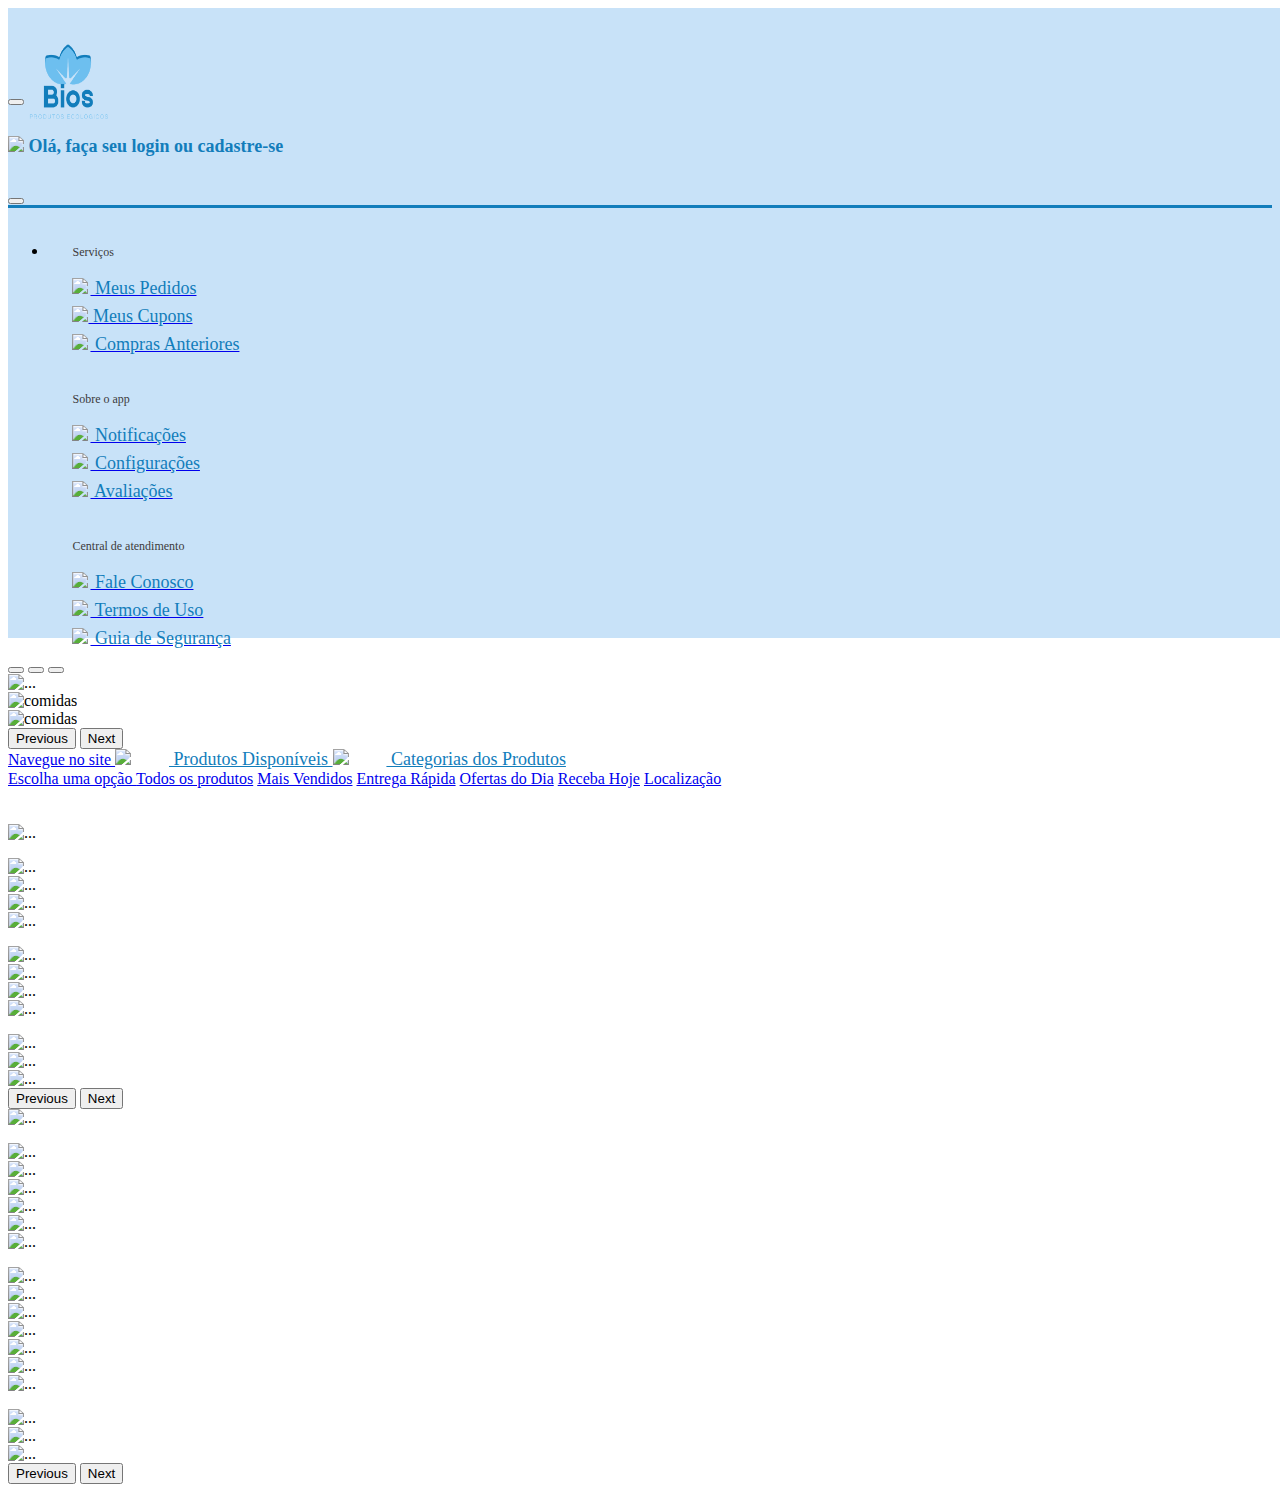
==== commit d3d88c4b: "saving" ====
--- a/index.html
+++ b/index.html
@@ -1,131 +1,274 @@
-<!doctype html>
+<!DOCTYPE html>
 <html lang="pt-br">
-  <head>
-    <meta charset="utf-8">
-    <meta name="viewport" content="width=device-width, initial-scale=1">
+<head>
+  <meta charset="utf-8">
+  <meta name="viewport" content="width=device-width, initial-scale=1">
+  <link href="https://cdn.jsdelivr.net/npm/bootstrap@5.1.3/dist/css/bootstrap.min.css" rel="stylesheet" integrity="sha384-1BmE4kWBq78iYhFldvKuhfTAU6auU8tT94WrHftjDbrCEXSU1oBoqyl2QvZ6jIW3" crossorigin="anonymous">
+  <link rel="stylesheet" href="bootstrap/css/bootstrap.min.css">
+  <link href="style.css" rel="stylesheet">
+  <title>Bios</title>
+</head>
+<body>
+  <nav class="navbar navbar-light navbar-container" id="navbar">
+    <div class="home"><a href="index.html"> <img src="imagens/logo/2-removebg-preview.png" alt="logo"></a></div>
+    <button class="navbar-toggler" type="button" data-bs-toggle="offcanvas" data-bs-target="#offcanvasNavbar" aria-controls="offcanvasNavbar">
+      <span class="navbar-toggler-icon"></span>
+    </button>
 
-    <link href="https://cdn.jsdelivr.net/npm/bootstrap@5.1.3/dist/css/bootstrap.min.css" rel="stylesheet" integrity="sha384-1BmE4kWBq78iYhFldvKuhfTAU6auU8tT94WrHftjDbrCEXSU1oBoqyl2QvZ6jIW3" crossorigin="anonymous">
-    <link rel="stylesheet" href="bootstrap/css/bootstrap.min.css">
-    <link href="style.css" rel="stylesheet">
-    <title> Bios </title>
-  </head>
-  <body>
+    <div class="offcanvas offcanvas-end" tabindex="-1" id="offcanvasNavbar" aria-labelledby="offcanvasNavbarLabel">
+      <div class="offcanvas-header border-bottom border-3 border-primary">
+        <a href="login.html" style="text-decoration: none;">
+          <h5 class="offcanvas-title" id="offcanvasNavbarLabel">
+            <img src="https://img.icons8.com/pastel-glyph/40/127dbb/person-male--v2.png"/> Olá, faça seu login ou cadastre-se
+          </h5>
+        </a>
+        <button type="button" class="btn-close text-reset" data-bs-dismiss="offcanvas" aria-label="Close"></button>
+      </div>
+      <br>
+      <div class="offcanvas-body">
+        <ul class="navbar-nav justify-content-end flex-grow-1">
+          <li class="nav-item">
+            <p class="Information">Serviços</p>
+            <a class="nav-link active border-bottom border-top" aria-current="page" href="#">
+              <p class="Options"><img src="https://img.icons8.com/fluency-systems-regular/25/127dbb/buy--v1.png"/> Meus Pedidos</p>
+            </a>
+            <a class "nav-link active border-bottom border-top" aria-current="page" href="#">
+              <p class="Options"><img src="https://img.icons8.com/pastel-glyph/25/127dbb/sale.png"> Meus Cupons</p>
+            </a>
+            <a class="nav-link active border-bottom border-top" aria-current="page" href="#">
+              <p class="Options"><img src="https://img.icons8.com/pastel-glyph/25/127dbb/shopping-bag--v3.png"> Compras Anteriores</p>
+            </a>
+            <br><p class="Information">Sobre o app</p>
+            <a class="nav-link active border-bottom border-top" aria-current="page" href="#">
+              <p class="Options"><img src="https://img.icons8.com/ios/25/127dbb/alarm.png"> Notificações</p>
+            </a>
+            <a class="nav-link active border-bottom border-top" aria-current="page" href="#">
+              <p class="Options"><img src="https://img.icons8.com/ios/22/127dbb/settings.png"> Configurações</p>
+            </a>
+            <a class="nav-link active border-bottom border-top" aria-current="page" href="#">
+              <p class="Options"><img src="https://img.icons8.com/ios/23/127dbb/rating.png"> Avaliações</p>
+            </a>
+            <br><p class="Information">Central de atendimento</p>
+            <a class="nav-link active border-bottom border-top" aria-current="page" href="#">
+              <p class="Options"><img src="https://img.icons8.com/ios/24/127dbb/speech-bubble-with-dots.png"> Fale Conosco</p>
+            </a>
+            <a class="nav-link active border-bottom border-top" aria-current="page" href="#">
+              <p class="Options"><img src="https://img.icons8.com/ios-glyphs/22/127dbb/inspection.png"> Termos de Uso</p>
+            </a>
+            <a class="nav-link active border-bottom border-top" aria-current="page" href="#">
+              <p class="Options"><img src="https://img.icons8.com/ios/22/127dbb/question-shield.png"> Guia de Segurança</p>
+            </a>
+          </li>
+        </div>
+  </nav>
 
-    <nav class="navbar navbar-light navbar-container" id="navbar">
-      <div class="home"><a href="index.html"> <img src="imagens/logo/2-removebg-preview.png" alt="logo"></a></div>
-      <form class="d-flex form-container">
-          <input class="form-control me-2" type="search" placeholder="busque aqui o produto desejado" aria-label="Search">
-          <button class="btn btn-outline" type="submit">search</button>
-      </form>
-      <button class="navbar-toggler" type="button" data-bs-toggle="offcanvas" data-bs-target="#offcanvasNavbar" aria-controls="offcanvasNavbar">
-          <span class="navbar-toggler-icon"></span>
+  <section id="slides">
+    <div id="carouselExampleIndicators" class="carousel slide" data-bs-ride="carousel">
+      <div class="carousel-indicators">
+        <button type="button" data-bs-target="#carouselExampleIndicators" data-bs-slide-to="0" class="active" aria-current="true" aria-label="Slide 1"></button>
+        <button type="button" data-bs-target="#carouselExampleIndicators" data-bs-slide-to="1" aria-label="Slide 2"></button>
+        <button type="button" data-bs-target="#carouselExampleIndicators" data-bs-slide-to="2" aria-label="Slide 3"></button>
+      </div>
+      <div class="carousel-inner">
+        <div class="carousel-item active">
+          <img src="imagens/Captura de Tela (15).png" class="img-fluid" alt="...">
+        </div>
+        <div class="carousel-item">
+          <img src="https://source.unsplash.com/1400x400/?salad" class="d-block w-100" alt="comidas">
+        </div>
+        <div class="carousel-item">
+          <img src="https://source.unsplash.com/1400x400/?cupcake" class="d-block w-100" alt="comidas">
+        </div>
+      </div>
+      <button class="carousel-control-prev" type="button" data-bs-target="#carouselExampleIndicators" data-bs-slide="prev">
+        <span class="carousel-control-prev-icon" aria-hidden="true"></span>
+        <span class="visually-hidden">Previous</span>
       </button>
+      <button class="carousel-control-next" type="button" data-bs-target="#carouselExampleIndicators" data-bs-slide="next">
+        <span class="carousel-control-next-icon" aria-hidden="true"></span>
+        <span class="visually-hidden">Next</span>
+      </button>
+    </div>
+  </section>
+  <section class="mt-4" id="conteudo">
+    <div class="row">
+      <div class="col-md-5 col-sm-6 col-lg-3">
+        <div class="list-group ">
+          <a href="#" class="list-group-item list-group-item-action active" aria-current="true">
+            Navegue no site
+          </a>
+          <a href="produtos.html" class="list-group-item list-group-item-action" style="font-size: 18px; color: #127dbb;">
+            <img src="https://img.icons8.com/small/30/127dbb/shop.png"/ style="margin-right: 3%;"> Produtos Disponíveis
+          </a>
+          <a href="categorias.html" class="list-group-item list-group-item-action" style="font-size: 18px; color: #127dbb;">
+            <img src="https://img.icons8.com/material/30/127dbb/shopping-basket-2.png"/ style="margin-right: 3%;"> Categorias dos Produtos
+          </a>
+          <br>
+          <a href="#" class="list-group-item list-group-item-action active" aria-current="true">
+            Escolha uma opção
+          </a>
+          <a href="#" class="list-group-item list-group-item-action"> Todos os produtos</a>
+          <a href="#" class="list-group-item list-group-item-action"> Mais Vendidos</a>
+          <a href="#" class="list-group-item list-group-item-action"> Entrega Rápida</a>
+          <a href="#" class="list-group-item list-group-item-action"> Ofertas do Dia</a>
+          <a href="#" class="list-group-item list-group-item-action"> Receba Hoje</a>
+          <a href="#" class="list-group-item list-group-item-action"> Localização</a>
+        </div>
+        <br><br>
+      </div>
+      <div class="col-md-7 col-sm-6 col-lg-9">
+        <div id="carouselExampleInterval" class="carousel slide" data-bs-ride="carousel">
+          <div class="carousel-inner">
+            <div class="carousel-item active" data-bs-interval="10000">
+              <div class="row">
+                <div class="col-lg-3">
+                  <img src="https://source.unsplash.com/1400x2350/?salad" class="d-block w-100" alt="...">
+                  <p> </p>
+                </div>
+                <div class="col-lg-3">
+                  <img src="https://source.unsplash.com/1400x2350/?cupcake" class="d-block w-100" alt="...">
+                </div>
+                <div class="col-lg-3">
+                  <img src="https://source.unsplash.com/1400x2350/?food" class="d-block w-100" alt="...">
+                </div>
+                <div class="col-lg-3">
+                  <img src="https://source.unsplash.com/1400x2350/?jacket" class="d-block w-100" alt="...">
+                </div>
+              </div>
+            </div>
+            <div class="carousel-item" data-bs-interval="2000">
+              <div class="row">
+                <div class="col-lg-3">
+                  <img src="https://source.unsplash.com/1400x2350/?dress" class="d-block w-100" alt="...">
+                  <p> </p>
+                </div>
+                <div class="col-lg-3">
+                  <img src="https://source.unsplash.com/1400x2350/?cellphone" class="d-block w-100" alt="...">
+                </div>
+                <div class "col-lg-3">
+                  <img src="https://source.unsplash.com/1400x2350/?computer" class="d-block w-100" alt="...">
+                </div>
+                <div class="col-lg-3">
+                  <img src="https://source.unsplash.com/1400x2350/?cake" class="d-block w-100" alt="...">
+                </div>
+              </div>
+            </div>
+            <div class="carousel-item">
+              <div class="row">
+                <div class="col-lg-3">
+                  <img src="https://source.unsplash.com/1400x2350/?beef" class="d-block w-100" alt="...">
+                  <p> </p>
+                </div>
+                <div class="col-lg-3">
+                  <img src="https://source.unsplash.com/1400x2350/?salad" class="d-block w-100" alt="...">
+                </div>
+                <div class="col-lg-3">
+                  <img src="https://source.unsplash.com/1400x2350/?short" class="d-block w-100" alt="...">
+                </div>
+                <div class="col-lg-3">
+                  <img src="https://source.unsplash.com/1400x2350/?boots" class="d-block w-100" alt="...">
+                </div>
+              </div>
+            </div>
+          </div>
+          <button class="carousel-control-prev" type="button" data-bs-target="#carouselExampleInterval" data-bs-slide="prev">
+            <span class="carousel-control-prev-icon" aria-hidden="true"></span>
+            <span class="visually-hidden">Previous</span>
+          </button>
+          <button class="carousel-control-next" type="button" data-bs-target="#carouselExampleInterval" data-bs-slide="next">
+            <span class="carousel-control-next-icon" aria-hidden="true"></span>
+            <span class="visually-hidden">Next</span>
+          </button>
+        </div>
+      </div>
+    </section>
 
-      <div class="offcanvas offcanvas-end" tabindex="-1" id="offcanvasNavbar" aria-labelledby="offcanvasNavbarLabel">
-        <div class="offcanvas-header border-bottom border-3 border-primary">
-            <a href="login.html" style="text-decoration: none;">
-                <h5 class="offcanvas-title" id="offcanvasNavbarLabel">
-                    <img src="https://img.icons8.com/pastel-glyph/40/127dbb/person-male--v2.png"/> Olá, faça seu login ou cadastre-se
-                </h5>
-            </a>
-            <button type="button" class="btn-close text-reset" data-bs-dismiss="offcanvas" aria-label="Close"></button>
-        </div>
-        <br>
-        <div class="offcanvas-body">
-            <ul class="navbar-nav justify-content-end flex-grow-1">
-                <li class="nav-item">
-                    <p class="Information">Serviços</p>
-                    <a class="nav-link active border-bottom border-top" aria-current="page" href="produtos.html">
-                      <p class="Options"><img src="https://img.icons8.com/pastel-glyph/25/127dbb/shopping-bag--v3.png"> Produtos</p>
-                    </a>
-                    <a class="nav-link active border-bottom border-top" aria-current="page" href="#">
-                        <p class="Options"><img src="https://img.icons8.com/fluency-systems-regular/25/127dbb/buy--v1.png"/> Meu carrinho</p>
-                    </a>
-                    <!-- <a class="nav-link active border-bottom border-top" aria-current="page" href="#">
-                      <p class="Options"><img src="https://img.icons8.com/ios-glyphs/22/127dbb/inspection.png"> Administração do Sistema</p>
-                    </a> -->
-                    <!-- <a class="nav-link active border-bottom border-top" aria-current="page" href="#">
-                      <p class="Options"><img src="https://img.icons8.com/ios/23/127dbb/rating.png"> Avaliações</p>
-                    </a> -->
-                    <!-- <a class="nav-link active border-bottom border-top" aria-current="page" href="#">
-                      <p class="Options"><img src="https://img.icons8.com/pastel-glyph/25/127dbb/sale.png"> Meus Cupons</p>
-                    </a> -->
-
-                    <br><p class="Information">Sobre o app</p>
-
-                    <a class="nav-link active border-bottom border-top" aria-current="page" href="Sobre.html">
-                      <p class="Options"><img src="https://img.icons8.com/ios/25/127dbb/alarm.png"> Sobre Nós</p>
-                    </a>
-                    <a class="nav-link active border-bottom border-top" aria-current="page" href="#">
-                      <p class="Options"><img src="https://img.icons8.com/ios/22/127dbb/settings.png"> Configurações</p>
-                    </a>
-
-                    <br><p class="Information">Central de atendimento</p>
-
-                    <a class="nav-link active border-bottom border-top" aria-current="page" href="#">
-                      <p class="Options"><img src="https://img.icons8.com/ios/24/127dbb/speech-bubble-with-dots.png"> Fale Conosco</p>
-                    </a>
-
-                    <br><p class="Information">Sair</p>
-
-                    <a class="nav-link active border-bottom border-top" aria-current="page" href="index.html">
-                      <p class="Options"><img src="https://img.icons8.com/ios/19/127dbb/exit--v1.png"/> Sair</p>
-                    </a>
-
-                </li>
-        </div>
-    </nav>
-
-      <section id="slides">
-        <div id="carouselExampleIndicators" class="carousel slide" data-bs-ride="carousel">
-            <div class="carousel-indicators">
-              <button type="button" data-bs-target="#carouselExampleIndicators" data-bs-slide-to="0" class="active" aria-current="true" aria-label="Slide 1"></button>
-              <button type="button" data-bs-target="#carouselExampleIndicators" data-bs-slide-to="1" aria-label="Slide 2"></button>
-            </div>
-            <div class="carousel-inner ">
-              <div class="carousel-item active">
-                <img src="imagens/Modal/Slide1.PNG" class="img-fluid" alt="Bios"> <!-- https://source.unsplash.com/1400x500/?jakets < em 1400x500 coloca a altura e largura> <depois do ? coloca o nome do que voce quer ver> -->
-              </div>
-              <div class="carousel-item">
-                <img src="imagens/Modal/Slide2.PNG" class="d-block w-100" alt="Bios">
-              </div>
-            </div>
-            <button class="carousel-control-prev" type="button" data-bs-target="#carouselExampleIndicators" data-bs-slide="prev">
-              <span class="carousel-control-prev-icon" aria-hidden="true"></span>
-              <span class="visually-hidden">Previous</span>
-            </button>
-            <button class="carousel-control-next" type="button" data-bs-target="#carouselExampleIndicators" data-bs-slide="next">
-              <span class="carousel-control-next-icon" aria-hidden="true"></span>
-              <span class="visually-hidden">Next</span>
-            </button>
+    <section>
+      <div class="col-md-6 col-sm-6 col-lg-12">
+        <div id="carouselExampleInterval" class="carousel slide" data-bs-ride="carousel">
+          <div class="carousel-inner">
+            <div class="carousel-item active" data-bs-interval="10000">
+              <div class="row">
+                <div class="col-lg-2">
+                  <img src="https://source.unsplash.com/1400x1600/?salad" class="d-block w-100" alt="...">
+                  <p> </p>
+                </div>
+                <div class="col-lg-2">
+                  <img src="https://source.unsplash.com/1400x1600/?cupcake" class="d-block w-100" alt="...">
+                </div>
+                <div class="col-lg-2">
+                  <img src="https://source.unsplash.com/1400x1600/?food" class="d-block w-100" alt="...">
+                </div>
+                <div class="col-lg-2">
+                  <img src="https://source.unsplash.com/1400x1600/?jacket" class="d-block w-100" alt="...">
+                </div>
+                <div class="col-lg-2">
+                  <img src="https://source.unsplash.com/1400x1600/?jacket" class="d-block w-100" alt="...">
+                </div>
+                <div class="col-lg-2">
+                  <img src="https://source.unsplash.com/1400x1600/?jacket" class="d-block w-100" alt="...">
+                </div>
+              </div>
+            </div>
+            <div class="carousel-item" data-bs-interval="2000">
+              <div class="row">
+                <div class="col-lg-3">
+                  <div class="row">
+                    <div class="col-lg-3">
+                      <img src="https://source.unsplash.com/1400x1600/?salad" class="d-block w-100" alt="...">
+                      <p> </p>
+                    </div>
+                    <div class="col-lg-3">
+                      <img src="https://source.unsplash.com/1400x1600/?cupcake" class="d-block w-100" alt="...">
+                    </div>
+                    <div class="col-lg-3">
+                      <img src="https://source.unsplash.com/1400x1600/?food" class="d-block w-100" alt="...">
+                    </div>
+                    <div class="col-lg-3">
+                      <img src="https://source.unsplash.com/1400x1600/?jacket" class="d-block w-100" alt="...">
+                    </div>
+                  </div>
+                </div>
+                <div class="col-lg-3">
+                  <img src="https://source.unsplash.com/1400x1600/?cellphone" class="d-block w-100" alt="...">
+                </div>
+                <div class="col-lg-3">
+                  <img src="https://source.unsplash.com/1400x1600/?computer" class="d-block w-100" alt="...">
+                </div>
+                <div class="col-lg-3">
+                  <img src="https://source.unsplash.com/1400x1600/?cake" class="d-block w-100" alt="...">
+                </div>
+              </div>
+            </div>
+            <div class="carousel-item">
+              <div class="row">
+                <div class="col-lg-3">
+                  <img src="https://source.unsplash.com/1400x1600/?beef" class="d-block w-100" alt="...">
+                  <p> </p>
+                </div>
+                <div class="col-lg-3">
+                  <img src="https://source.unsplash.com/1400x1600/?salad" class="d-block w-100" alt="...">
+                </div>
+                <div class="col-lg-3">
+                  <img src="https://source.unsplash.com/1400x1600/?short" class="d-block w-100" alt="...">
+                </div>
+                <div class="col-lg-3">
+                  <img src="https://source.unsplash.com/1400x1600/?boots" class="d-block w-100" alt="...">
+                </div>
+              </div>
+            </div>
           </div>
-      </section>
-     <section>
-            <div class="container">
-            <h1>Sobre nós</h1><br>
-            <h2>Quem Somos</h2>
-            <a>Somos a BioSolutions, uma empresa apaixonada por proteger nosso planeta. Acreditamos que pequenas ações podem criar grandes mudanças.</a><br><br>
-            <h2>Missão e Valores</h2>
-            <a>Nossa missão é fornecer produtos ecológicos de alta qualidade. Nossos valores incluem respeito à natureza, inovação e impacto positivo na comunidade.</a><br><br>
-            <h2>Nossa Visão</h2>
-            <a>Vislumbramos um mundo em que todos vivam em harmonia com a natureza, escolhendo produtos sustentáveis e conscientes</a><br><br>
-            <h2>Nossa História</h2>
-            <a>Em 2010, um grupo de amigos preocupados com o meio ambiente decidiu criar a Ecoterra. Começamos com uma pequena loja local e um grande sonho. Nos anos seguintes, enfrentamos desafios, mas também vimos nosso impacto crescer. Expandimos para várias cidades e nos tornamos líderes no mercado de produtos ecológicos. Hoje, a BioSolutions é uma referência em sustentabilidade, com lojas em todo o país e uma loja online próspera.</a><br><br>
-            <h2>Nossa Cultura</h2>
-              
-            <a>Compromisso com a Sustentabilidade: Aqui na BioSolutions, vivemos o que pregamos. Nossas lojas são alimentadas por energia solar, e nossa equipe participa de programas de reflorestamento.</a><br>
-            <a>Dedicação da Equipe: Nossa equipe é composta por entusiastas da natureza e ativistas ambientais. Estamos comprometidos em fazer a diferença.</a><br>
-            <a>Impacto Social: Além de vender produtos ecológicos, também doamos uma porcentagem de nossos lucros para projetos de conservação e educação ambiental.</a><br><br>
-            <h2>Estratégias Sustentáveis</h2>
-              
-            <a>Produtos Ecológicos: Nossos produtos incluem roupas orgânicas, utensílios de cozinha recicláveis e produtos de limpeza biodegradáveis.</a><br>
-            <a>Inovação Ambiental: Desenvolvemos embalagens reutilizáveis e investimos em transporte sustentável para reduzir nossa pegada de carbono.</a><br>
-            <a>Conscientização e Educação: Realizamos eventos educacionais e oferecemos workshops para sensibilizar a comunidade sobre a importância da sustentabilidade.</a><br><br>
-            </div>
-        </section>
-
-        <hr class="container"><p class="text-center"> ©2023 todos direitos reservados | Esse template foi feito por Bios</p><br>
-      <script src="https://cdn.jsdelivr.net/npm/bootstrap@5.1.3/dist/js/bootstrap.bundle.min.js" integrity="sha384-ka7Sk0Gln4gmtz2MlQnikT1wXgYsOg+OMhuP+IlRH9sENBO0LRn5q+8nbTov4+1p" crossorigin="anonymous"></script>
-
+          <button class="carousel-control-prev" type="button" data-bs-target="#carouselExampleInterval" data-bs-slide="prev">
+            <span class="carousel-control-prev-icon" aria-hidden="true"></span>
+            <span class="visually-hidden">Previous</span>
+          </button>
+          <button class="carousel-control-next" type="button" data-bs-target="#carouselExampleInterval" data-bs-slide="next">
+            <span class="carousel-control-next-icon" aria-hidden="true"></span>
+            <span class="visually-hidden">Next</span>
+          </button>
+        </div>
+      </div>
+    </section>
+    <script src="https://cdn.jsdelivr.net/npm/bootstrap@5.1.3/dist/js/bootstrap.bundle.min.js" integrity="sha384-ka7Sk0Gln4gmtz2MlQnikT1wXgYsOg+OMhuP+IlRH9sENBO0LRn5q+8nbTov4+1p" crossorigin="anonymous"></script>
   </body>
-</html>+</html>
--- a/style.css
+++ b/style.css
@@ -1,54 +1,22 @@
-/* styles.css */
 .navbar-container {
     background-color: #c8e2f8;
+    padding-right: 1%;
     width: 100%;
 }
 
-@media screen and (min-width: 1000px) {
-    .home {
-        height: 80px;
-        width: 80px;
-    }
-    .home a img {
-        width: 140px;
-        height: 180px;
-        padding-bottom: 100%;
-    }
-    .form-container {
-        width: 80%;
-        height: 100%;
-    } 
+.home {
+    height: 80px;
 }
-@media (max-width: 999.98px) {
-    .home {
-        height: 70px;
-        width: 70px;
-    }
-    .home a img {
-        width: 110px;
-        height: 160px;
-        padding-bottom: 100%;
-    }
-    .form-container {
-        width: 65%;
-        height: 100%;
-    } 
+
+.home a img {
+    width: 120px;
+    height: 150px;
+    padding-bottom: 40%;
 }
-@media (max-width: 535px) { 
 
-    .home {
-        height: 60px;
-        width: 60px;
-    }
-    .home a img {
-        width: 90px;
-        height: 140px;
-        padding-bottom: 100%;
-    }
-    .form-container {
-        width: 60%;
-        height: 100%;
-    } 
+.form-container {
+    width: 80%;
+    height: 100%;
 }
 
 .btn-outline {
@@ -98,4 +66,16 @@
     border-bottom: 3px solid #127dbb;
 }
 
+#floating-icon {
+    position: fixed;
+    bottom: 20px;
+    right: 20px;
+    cursor: pointer;
+    z-index: 999;
+  }
+  
+  #floating-icon img {
+    width: 50px;
+    height: 50px;
+  }
 
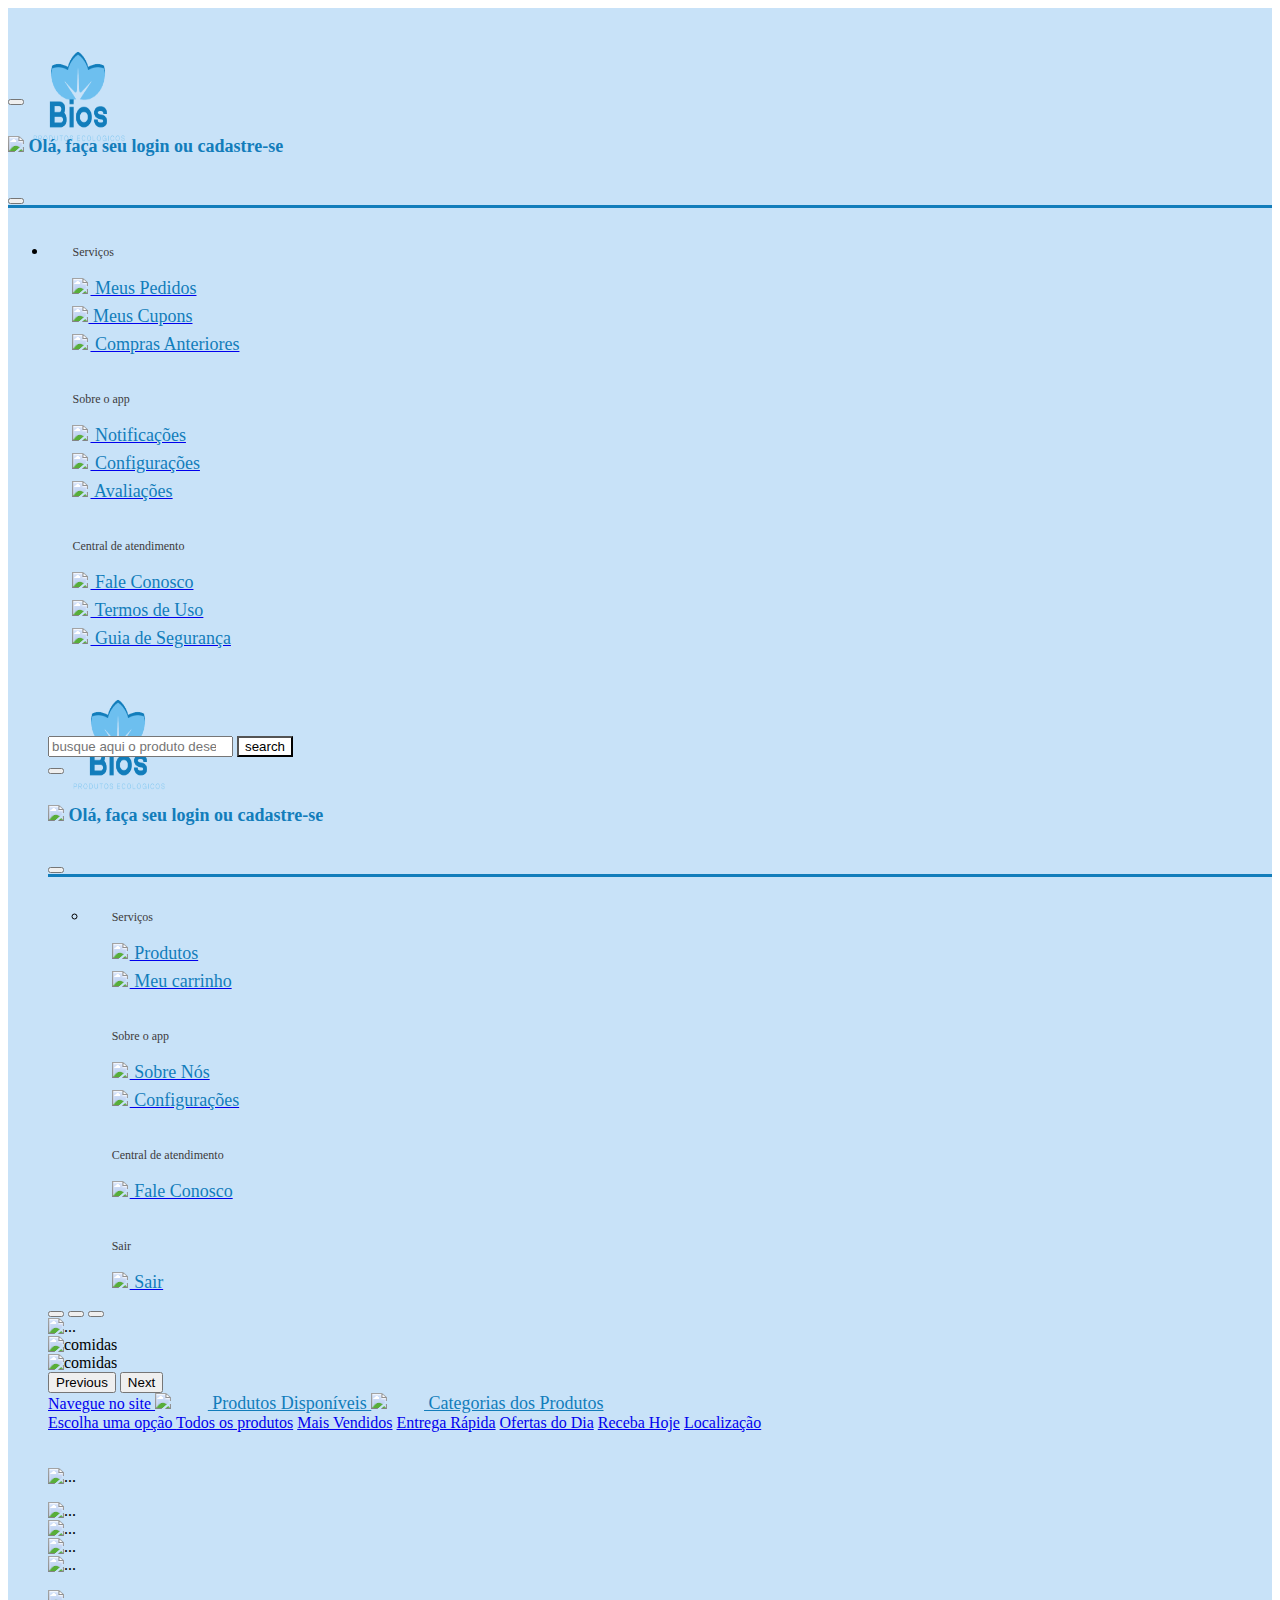
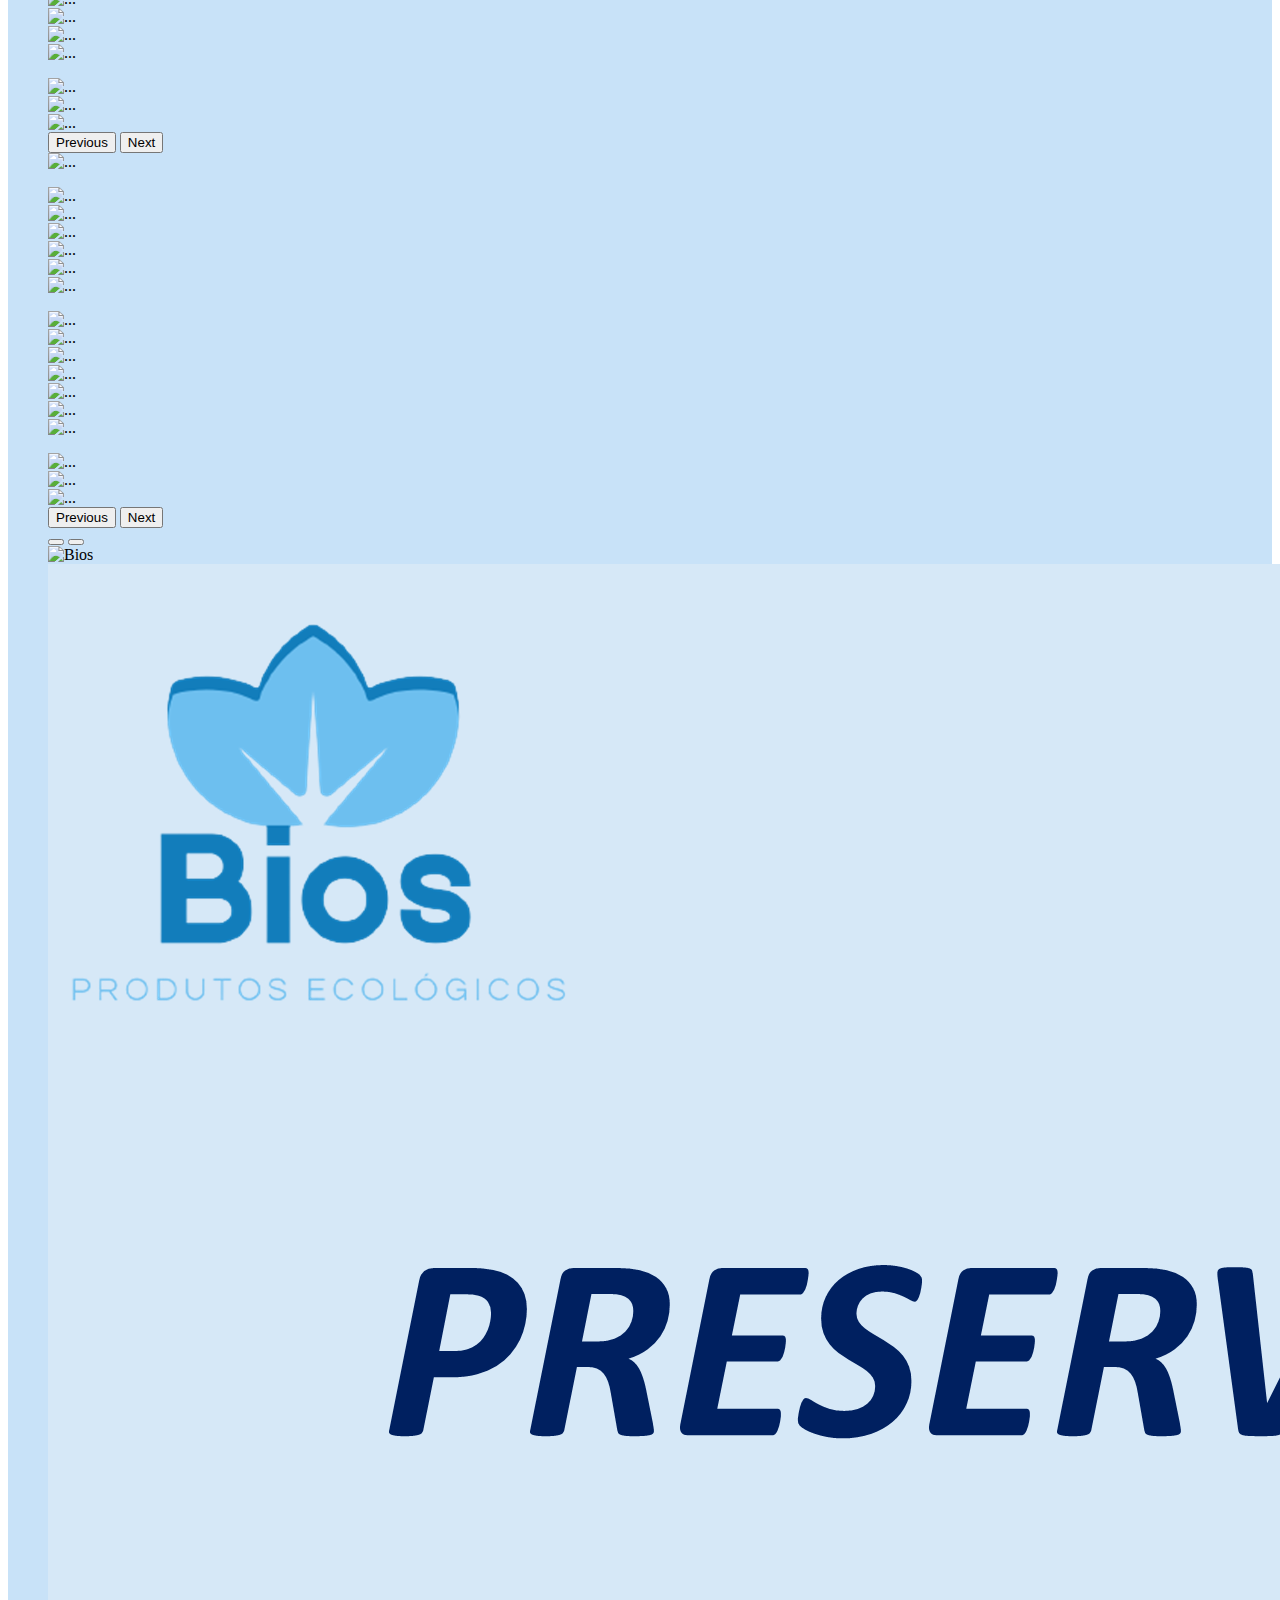
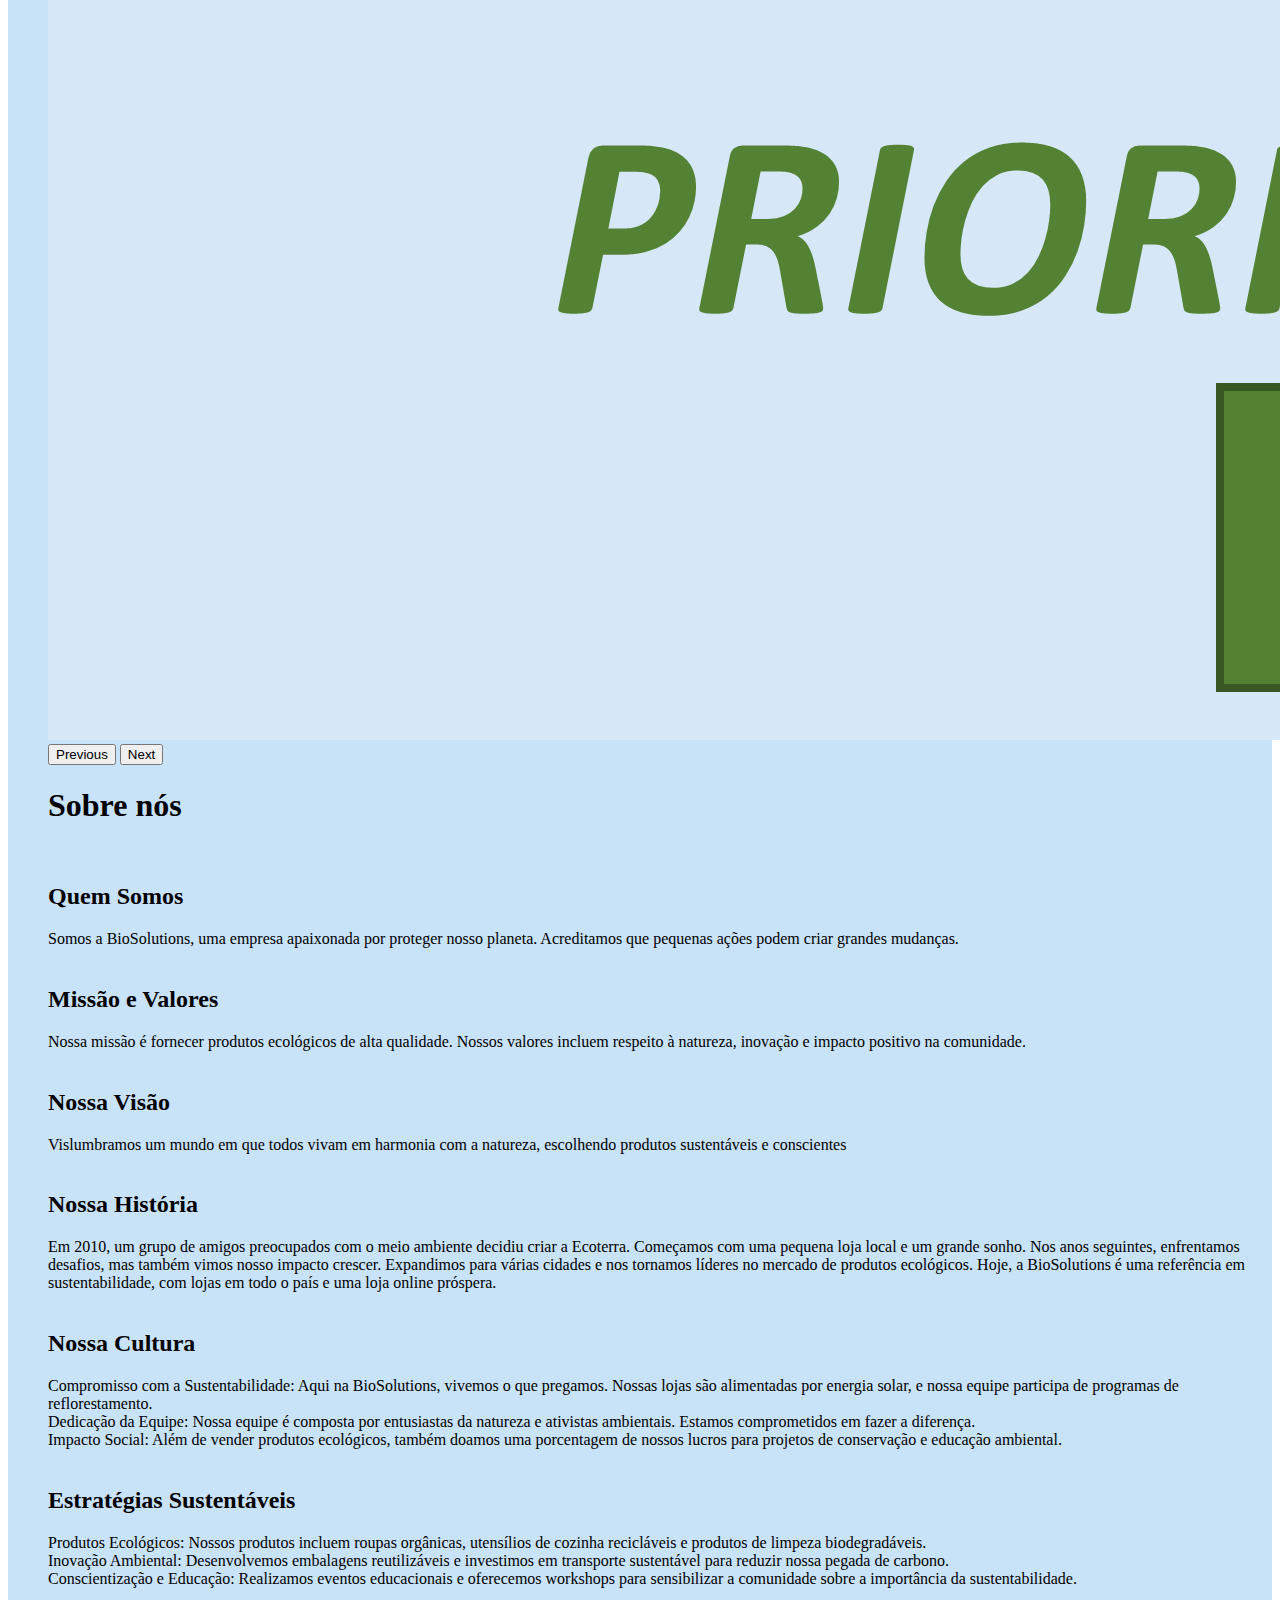
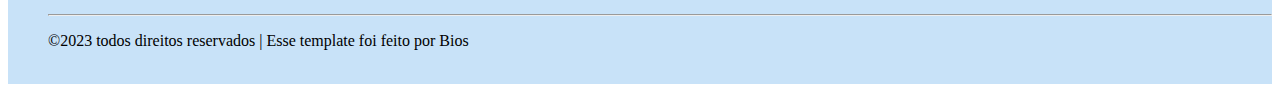
==== commit df3af652: "Merge da branch admin_busca na branch main" ====
--- a/index.html
+++ b/index.html
@@ -59,6 +59,79 @@
               <p class="Options"><img src="https://img.icons8.com/ios/22/127dbb/question-shield.png"> Guia de Segurança</p>
             </a>
           </li>
+  <head>
+    <meta charset="utf-8">
+    <meta name="viewport" content="width=device-width, initial-scale=1">
+
+    <link href="https://cdn.jsdelivr.net/npm/bootstrap@5.1.3/dist/css/bootstrap.min.css" rel="stylesheet" integrity="sha384-1BmE4kWBq78iYhFldvKuhfTAU6auU8tT94WrHftjDbrCEXSU1oBoqyl2QvZ6jIW3" crossorigin="anonymous">
+    <link rel="stylesheet" href="bootstrap/css/bootstrap.min.css">
+    <link href="style.css" rel="stylesheet">
+    <title> Bios </title>
+  </head>
+  <body>
+
+    <nav class="navbar navbar-light navbar-container" id="navbar">
+      <div class="home"><a href="index.html"> <img src="imagens/logo/2-removebg-preview.png" alt="logo"></a></div>
+      <form class="d-flex form-container">
+          <input class="form-control me-2" type="search" placeholder="busque aqui o produto desejado" aria-label="Search">
+          <button class="btn btn-outline" type="submit">search</button>
+      </form>
+      <button class="navbar-toggler" type="button" data-bs-toggle="offcanvas" data-bs-target="#offcanvasNavbar" aria-controls="offcanvasNavbar">
+          <span class="navbar-toggler-icon"></span>
+      </button>
+
+      <div class="offcanvas offcanvas-end" tabindex="-1" id="offcanvasNavbar" aria-labelledby="offcanvasNavbarLabel">
+        <div class="offcanvas-header border-bottom border-3 border-primary">
+            <a href="login.html" style="text-decoration: none;">
+                <h5 class="offcanvas-title" id="offcanvasNavbarLabel">
+                    <img src="https://img.icons8.com/pastel-glyph/40/127dbb/person-male--v2.png"/> Olá, faça seu login ou cadastre-se
+                </h5>
+            </a>
+            <button type="button" class="btn-close text-reset" data-bs-dismiss="offcanvas" aria-label="Close"></button>
+        </div>
+        <br>
+        <div class="offcanvas-body">
+            <ul class="navbar-nav justify-content-end flex-grow-1">
+                <li class="nav-item">
+                    <p class="Information">Serviços</p>
+                    <a class="nav-link active border-bottom border-top" aria-current="page" href="produtos.html">
+                      <p class="Options"><img src="https://img.icons8.com/pastel-glyph/25/127dbb/shopping-bag--v3.png"> Produtos</p>
+                    </a>
+                    <a class="nav-link active border-bottom border-top" aria-current="page" href="#">
+                        <p class="Options"><img src="https://img.icons8.com/fluency-systems-regular/25/127dbb/buy--v1.png"/> Meu carrinho</p>
+                    </a>
+                    <!-- <a class="nav-link active border-bottom border-top" aria-current="page" href="#">
+                      <p class="Options"><img src="https://img.icons8.com/ios-glyphs/22/127dbb/inspection.png"> Administração do Sistema</p>
+                    </a> -->
+                    <!-- <a class="nav-link active border-bottom border-top" aria-current="page" href="#">
+                      <p class="Options"><img src="https://img.icons8.com/ios/23/127dbb/rating.png"> Avaliações</p>
+                    </a> -->
+                    <!-- <a class="nav-link active border-bottom border-top" aria-current="page" href="#">
+                      <p class="Options"><img src="https://img.icons8.com/pastel-glyph/25/127dbb/sale.png"> Meus Cupons</p>
+                    </a> -->
+
+                    <br><p class="Information">Sobre o app</p>
+
+                    <a class="nav-link active border-bottom border-top" aria-current="page" href="Sobre.html">
+                      <p class="Options"><img src="https://img.icons8.com/ios/25/127dbb/alarm.png"> Sobre Nós</p>
+                    </a>
+                    <a class="nav-link active border-bottom border-top" aria-current="page" href="#">
+                      <p class="Options"><img src="https://img.icons8.com/ios/22/127dbb/settings.png"> Configurações</p>
+                    </a>
+
+                    <br><p class="Information">Central de atendimento</p>
+
+                    <a class="nav-link active border-bottom border-top" aria-current="page" href="#">
+                      <p class="Options"><img src="https://img.icons8.com/ios/24/127dbb/speech-bubble-with-dots.png"> Fale Conosco</p>
+                    </a>
+
+                    <br><p class="Information">Sair</p>
+
+                    <a class="nav-link active border-bottom border-top" aria-current="page" href="index.html">
+                      <p class="Options"><img src="https://img.icons8.com/ios/19/127dbb/exit--v1.png"/> Sair</p>
+                    </a>
+
+                </li>
         </div>
   </nav>
 
@@ -270,5 +343,56 @@
       </div>
     </section>
     <script src="https://cdn.jsdelivr.net/npm/bootstrap@5.1.3/dist/js/bootstrap.bundle.min.js" integrity="sha384-ka7Sk0Gln4gmtz2MlQnikT1wXgYsOg+OMhuP+IlRH9sENBO0LRn5q+8nbTov4+1p" crossorigin="anonymous"></script>
+      <section id="slides">
+        <div id="carouselExampleIndicators" class="carousel slide" data-bs-ride="carousel">
+            <div class="carousel-indicators">
+              <button type="button" data-bs-target="#carouselExampleIndicators" data-bs-slide-to="0" class="active" aria-current="true" aria-label="Slide 1"></button>
+              <button type="button" data-bs-target="#carouselExampleIndicators" data-bs-slide-to="1" aria-label="Slide 2"></button>
+            </div>
+            <div class="carousel-inner ">
+              <div class="carousel-item active">
+                <img src="imagens/Modal/Slide1.PNG" class="img-fluid" alt="Bios"> <!-- https://source.unsplash.com/1400x500/?jakets < em 1400x500 coloca a altura e largura> <depois do ? coloca o nome do que voce quer ver> -->
+              </div>
+              <div class="carousel-item">
+                <img src="imagens/Modal/Slide2.PNG" class="d-block w-100" alt="Bios">
+              </div>
+            </div>
+            <button class="carousel-control-prev" type="button" data-bs-target="#carouselExampleIndicators" data-bs-slide="prev">
+              <span class="carousel-control-prev-icon" aria-hidden="true"></span>
+              <span class="visually-hidden">Previous</span>
+            </button>
+            <button class="carousel-control-next" type="button" data-bs-target="#carouselExampleIndicators" data-bs-slide="next">
+              <span class="carousel-control-next-icon" aria-hidden="true"></span>
+              <span class="visually-hidden">Next</span>
+            </button>
+          </div>
+      </section>
+     <section>
+            <div class="container">
+            <h1>Sobre nós</h1><br>
+            <h2>Quem Somos</h2>
+            <a>Somos a BioSolutions, uma empresa apaixonada por proteger nosso planeta. Acreditamos que pequenas ações podem criar grandes mudanças.</a><br><br>
+            <h2>Missão e Valores</h2>
+            <a>Nossa missão é fornecer produtos ecológicos de alta qualidade. Nossos valores incluem respeito à natureza, inovação e impacto positivo na comunidade.</a><br><br>
+            <h2>Nossa Visão</h2>
+            <a>Vislumbramos um mundo em que todos vivam em harmonia com a natureza, escolhendo produtos sustentáveis e conscientes</a><br><br>
+            <h2>Nossa História</h2>
+            <a>Em 2010, um grupo de amigos preocupados com o meio ambiente decidiu criar a Ecoterra. Começamos com uma pequena loja local e um grande sonho. Nos anos seguintes, enfrentamos desafios, mas também vimos nosso impacto crescer. Expandimos para várias cidades e nos tornamos líderes no mercado de produtos ecológicos. Hoje, a BioSolutions é uma referência em sustentabilidade, com lojas em todo o país e uma loja online próspera.</a><br><br>
+            <h2>Nossa Cultura</h2>
+              
+            <a>Compromisso com a Sustentabilidade: Aqui na BioSolutions, vivemos o que pregamos. Nossas lojas são alimentadas por energia solar, e nossa equipe participa de programas de reflorestamento.</a><br>
+            <a>Dedicação da Equipe: Nossa equipe é composta por entusiastas da natureza e ativistas ambientais. Estamos comprometidos em fazer a diferença.</a><br>
+            <a>Impacto Social: Além de vender produtos ecológicos, também doamos uma porcentagem de nossos lucros para projetos de conservação e educação ambiental.</a><br><br>
+            <h2>Estratégias Sustentáveis</h2>
+              
+            <a>Produtos Ecológicos: Nossos produtos incluem roupas orgânicas, utensílios de cozinha recicláveis e produtos de limpeza biodegradáveis.</a><br>
+            <a>Inovação Ambiental: Desenvolvemos embalagens reutilizáveis e investimos em transporte sustentável para reduzir nossa pegada de carbono.</a><br>
+            <a>Conscientização e Educação: Realizamos eventos educacionais e oferecemos workshops para sensibilizar a comunidade sobre a importância da sustentabilidade.</a><br><br>
+            </div>
+        </section>
+
+        <hr class="container"><p class="text-center"> ©2023 todos direitos reservados | Esse template foi feito por Bios</p><br>
+      <script src="https://cdn.jsdelivr.net/npm/bootstrap@5.1.3/dist/js/bootstrap.bundle.min.js" integrity="sha384-ka7Sk0Gln4gmtz2MlQnikT1wXgYsOg+OMhuP+IlRH9sENBO0LRn5q+8nbTov4+1p" crossorigin="anonymous"></script>
+
   </body>
 </html>
--- a/style.css
+++ b/style.css
@@ -1,22 +1,54 @@
+/* styles.css */
 .navbar-container {
     background-color: #c8e2f8;
-    padding-right: 1%;
     width: 100%;
 }
 
-.home {
-    height: 80px;
+@media screen and (min-width: 1000px) {
+    .home {
+        height: 80px;
+        width: 80px;
+    }
+    .home a img {
+        width: 140px;
+        height: 180px;
+        padding-bottom: 100%;
+    }
+    .form-container {
+        width: 80%;
+        height: 100%;
+    } 
 }
+@media (max-width: 999.98px) {
+    .home {
+        height: 70px;
+        width: 70px;
+    }
+    .home a img {
+        width: 110px;
+        height: 160px;
+        padding-bottom: 100%;
+    }
+    .form-container {
+        width: 65%;
+        height: 100%;
+    } 
+}
+@media (max-width: 535px) { 
 
-.home a img {
-    width: 120px;
-    height: 150px;
-    padding-bottom: 40%;
-}
-
-.form-container {
-    width: 80%;
-    height: 100%;
+    .home {
+        height: 60px;
+        width: 60px;
+    }
+    .home a img {
+        width: 90px;
+        height: 140px;
+        padding-bottom: 100%;
+    }
+    .form-container {
+        width: 60%;
+        height: 100%;
+    } 
 }
 
 .btn-outline {
--- a/style.css
+++ b/style.css
@@ -1,22 +1,54 @@
+/* styles.css */
 .navbar-container {
     background-color: #c8e2f8;
-    padding-right: 1%;
     width: 100%;
 }
 
-.home {
-    height: 80px;
+@media screen and (min-width: 1000px) {
+    .home {
+        height: 80px;
+        width: 80px;
+    }
+    .home a img {
+        width: 140px;
+        height: 180px;
+        padding-bottom: 100%;
+    }
+    .form-container {
+        width: 80%;
+        height: 100%;
+    } 
 }
+@media (max-width: 999.98px) {
+    .home {
+        height: 70px;
+        width: 70px;
+    }
+    .home a img {
+        width: 110px;
+        height: 160px;
+        padding-bottom: 100%;
+    }
+    .form-container {
+        width: 65%;
+        height: 100%;
+    } 
+}
+@media (max-width: 535px) { 
 
-.home a img {
-    width: 120px;
-    height: 150px;
-    padding-bottom: 40%;
-}
-
-.form-container {
-    width: 80%;
-    height: 100%;
+    .home {
+        height: 60px;
+        width: 60px;
+    }
+    .home a img {
+        width: 90px;
+        height: 140px;
+        padding-bottom: 100%;
+    }
+    .form-container {
+        width: 60%;
+        height: 100%;
+    } 
 }
 
 .btn-outline {
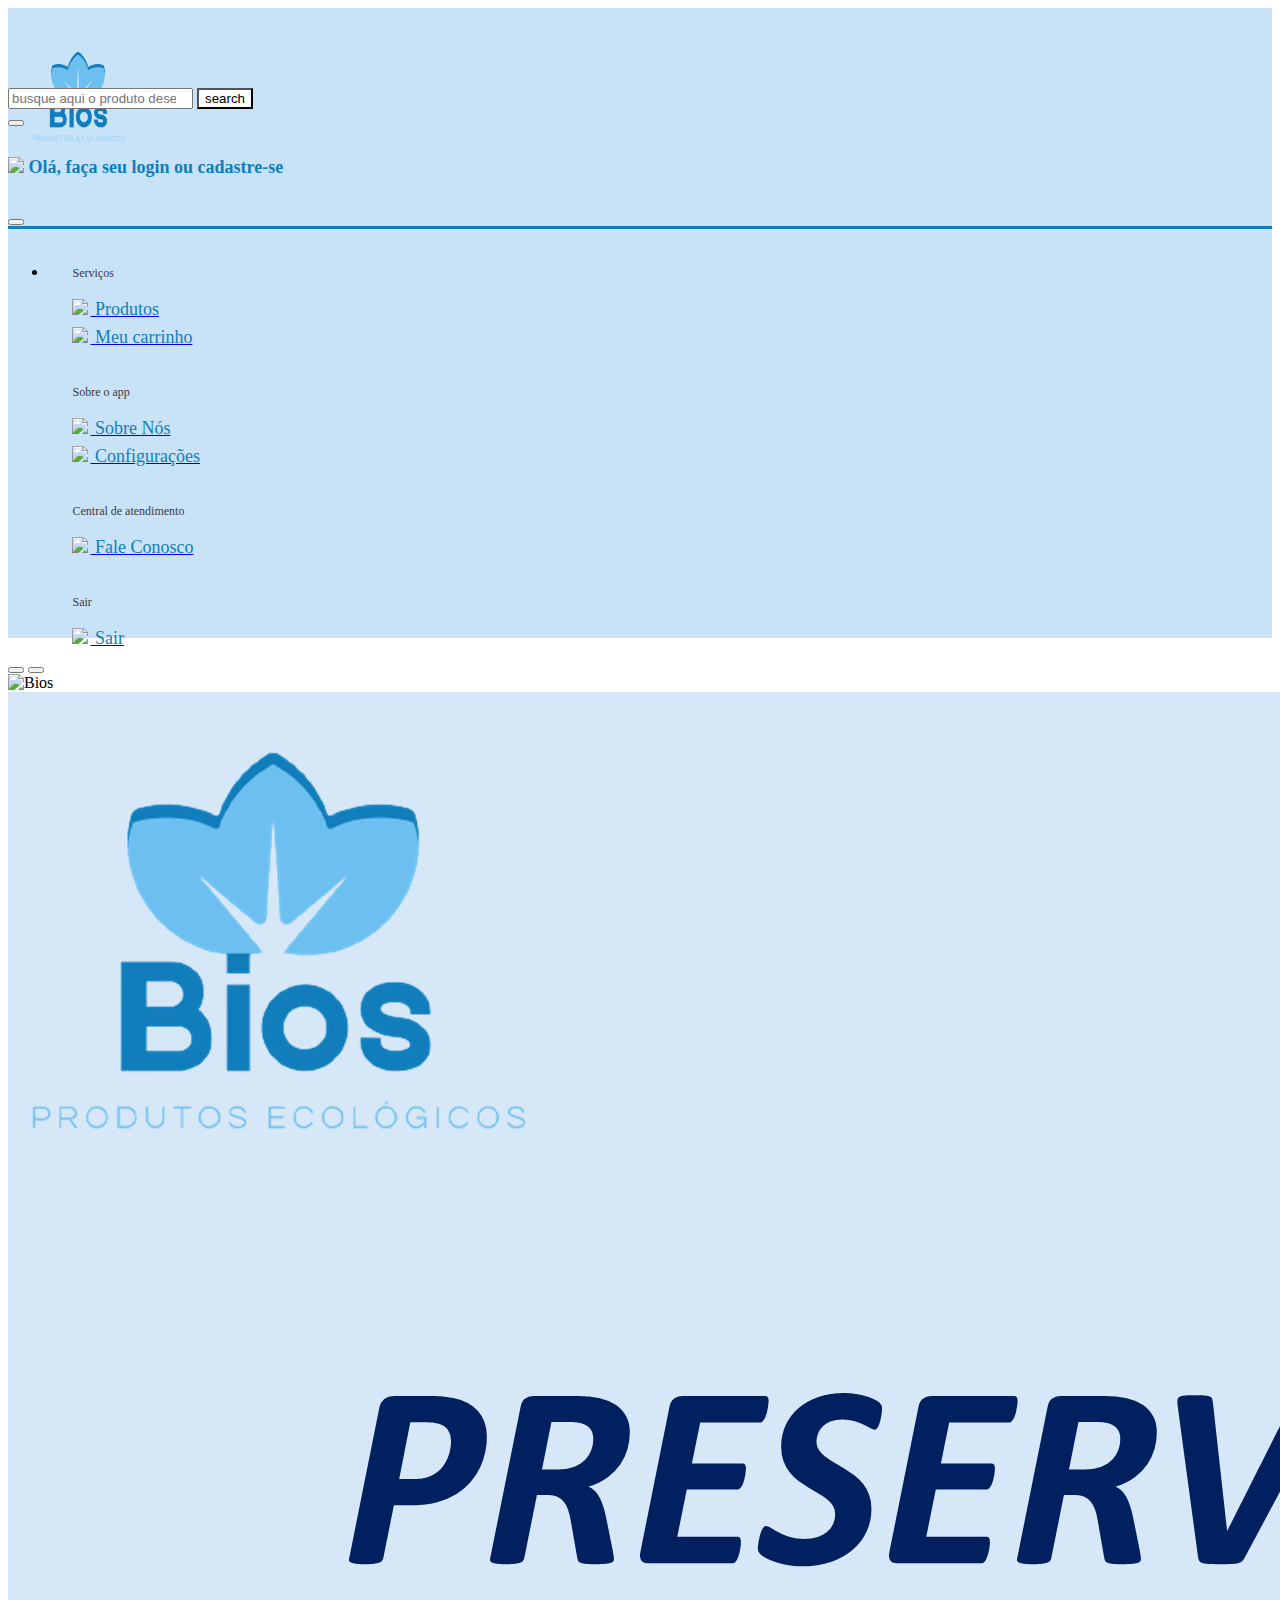
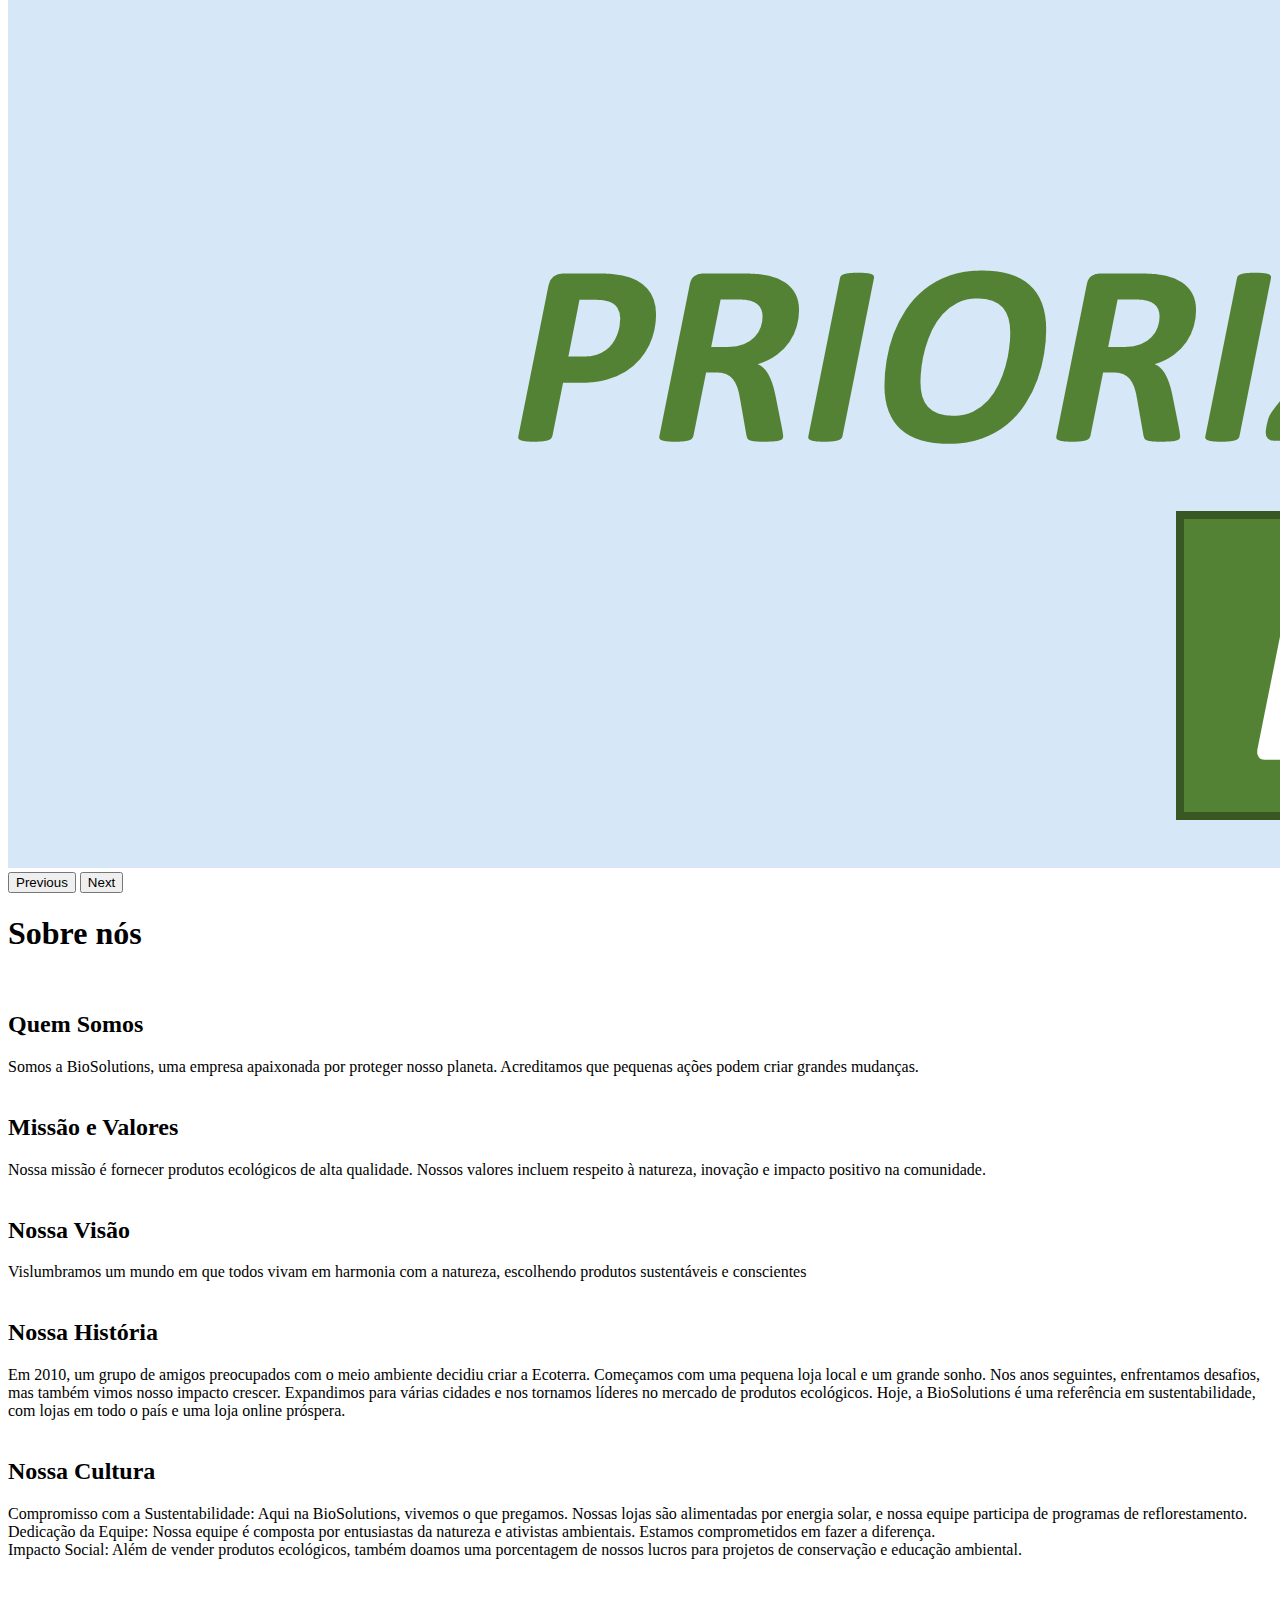
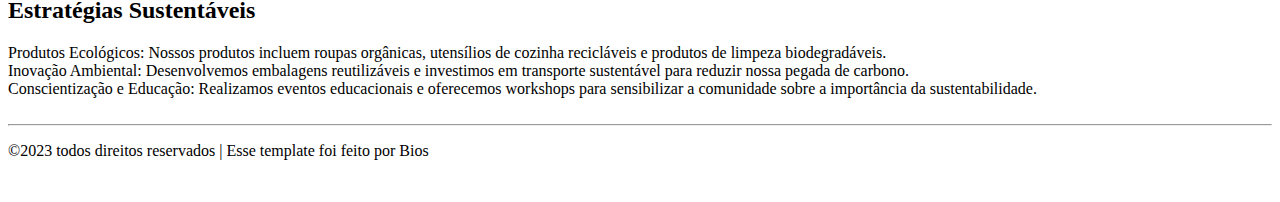
==== commit 80901843: "geovanna 9" ====
--- a/index.html
+++ b/index.html
@@ -1,64 +1,5 @@
-<!DOCTYPE html>
+<!doctype html>
 <html lang="pt-br">
-<head>
-  <meta charset="utf-8">
-  <meta name="viewport" content="width=device-width, initial-scale=1">
-  <link href="https://cdn.jsdelivr.net/npm/bootstrap@5.1.3/dist/css/bootstrap.min.css" rel="stylesheet" integrity="sha384-1BmE4kWBq78iYhFldvKuhfTAU6auU8tT94WrHftjDbrCEXSU1oBoqyl2QvZ6jIW3" crossorigin="anonymous">
-  <link rel="stylesheet" href="bootstrap/css/bootstrap.min.css">
-  <link href="style.css" rel="stylesheet">
-  <title>Bios</title>
-</head>
-<body>
-  <nav class="navbar navbar-light navbar-container" id="navbar">
-    <div class="home"><a href="index.html"> <img src="imagens/logo/2-removebg-preview.png" alt="logo"></a></div>
-    <button class="navbar-toggler" type="button" data-bs-toggle="offcanvas" data-bs-target="#offcanvasNavbar" aria-controls="offcanvasNavbar">
-      <span class="navbar-toggler-icon"></span>
-    </button>
-
-    <div class="offcanvas offcanvas-end" tabindex="-1" id="offcanvasNavbar" aria-labelledby="offcanvasNavbarLabel">
-      <div class="offcanvas-header border-bottom border-3 border-primary">
-        <a href="login.html" style="text-decoration: none;">
-          <h5 class="offcanvas-title" id="offcanvasNavbarLabel">
-            <img src="https://img.icons8.com/pastel-glyph/40/127dbb/person-male--v2.png"/> Olá, faça seu login ou cadastre-se
-          </h5>
-        </a>
-        <button type="button" class="btn-close text-reset" data-bs-dismiss="offcanvas" aria-label="Close"></button>
-      </div>
-      <br>
-      <div class="offcanvas-body">
-        <ul class="navbar-nav justify-content-end flex-grow-1">
-          <li class="nav-item">
-            <p class="Information">Serviços</p>
-            <a class="nav-link active border-bottom border-top" aria-current="page" href="#">
-              <p class="Options"><img src="https://img.icons8.com/fluency-systems-regular/25/127dbb/buy--v1.png"/> Meus Pedidos</p>
-            </a>
-            <a class "nav-link active border-bottom border-top" aria-current="page" href="#">
-              <p class="Options"><img src="https://img.icons8.com/pastel-glyph/25/127dbb/sale.png"> Meus Cupons</p>
-            </a>
-            <a class="nav-link active border-bottom border-top" aria-current="page" href="#">
-              <p class="Options"><img src="https://img.icons8.com/pastel-glyph/25/127dbb/shopping-bag--v3.png"> Compras Anteriores</p>
-            </a>
-            <br><p class="Information">Sobre o app</p>
-            <a class="nav-link active border-bottom border-top" aria-current="page" href="#">
-              <p class="Options"><img src="https://img.icons8.com/ios/25/127dbb/alarm.png"> Notificações</p>
-            </a>
-            <a class="nav-link active border-bottom border-top" aria-current="page" href="#">
-              <p class="Options"><img src="https://img.icons8.com/ios/22/127dbb/settings.png"> Configurações</p>
-            </a>
-            <a class="nav-link active border-bottom border-top" aria-current="page" href="#">
-              <p class="Options"><img src="https://img.icons8.com/ios/23/127dbb/rating.png"> Avaliações</p>
-            </a>
-            <br><p class="Information">Central de atendimento</p>
-            <a class="nav-link active border-bottom border-top" aria-current="page" href="#">
-              <p class="Options"><img src="https://img.icons8.com/ios/24/127dbb/speech-bubble-with-dots.png"> Fale Conosco</p>
-            </a>
-            <a class="nav-link active border-bottom border-top" aria-current="page" href="#">
-              <p class="Options"><img src="https://img.icons8.com/ios-glyphs/22/127dbb/inspection.png"> Termos de Uso</p>
-            </a>
-            <a class="nav-link active border-bottom border-top" aria-current="page" href="#">
-              <p class="Options"><img src="https://img.icons8.com/ios/22/127dbb/question-shield.png"> Guia de Segurança</p>
-            </a>
-          </li>
   <head>
     <meta charset="utf-8">
     <meta name="viewport" content="width=device-width, initial-scale=1">
@@ -133,216 +74,8 @@
 
                 </li>
         </div>
-  </nav>
+    </nav>
 
-  <section id="slides">
-    <div id="carouselExampleIndicators" class="carousel slide" data-bs-ride="carousel">
-      <div class="carousel-indicators">
-        <button type="button" data-bs-target="#carouselExampleIndicators" data-bs-slide-to="0" class="active" aria-current="true" aria-label="Slide 1"></button>
-        <button type="button" data-bs-target="#carouselExampleIndicators" data-bs-slide-to="1" aria-label="Slide 2"></button>
-        <button type="button" data-bs-target="#carouselExampleIndicators" data-bs-slide-to="2" aria-label="Slide 3"></button>
-      </div>
-      <div class="carousel-inner">
-        <div class="carousel-item active">
-          <img src="imagens/Captura de Tela (15).png" class="img-fluid" alt="...">
-        </div>
-        <div class="carousel-item">
-          <img src="https://source.unsplash.com/1400x400/?salad" class="d-block w-100" alt="comidas">
-        </div>
-        <div class="carousel-item">
-          <img src="https://source.unsplash.com/1400x400/?cupcake" class="d-block w-100" alt="comidas">
-        </div>
-      </div>
-      <button class="carousel-control-prev" type="button" data-bs-target="#carouselExampleIndicators" data-bs-slide="prev">
-        <span class="carousel-control-prev-icon" aria-hidden="true"></span>
-        <span class="visually-hidden">Previous</span>
-      </button>
-      <button class="carousel-control-next" type="button" data-bs-target="#carouselExampleIndicators" data-bs-slide="next">
-        <span class="carousel-control-next-icon" aria-hidden="true"></span>
-        <span class="visually-hidden">Next</span>
-      </button>
-    </div>
-  </section>
-  <section class="mt-4" id="conteudo">
-    <div class="row">
-      <div class="col-md-5 col-sm-6 col-lg-3">
-        <div class="list-group ">
-          <a href="#" class="list-group-item list-group-item-action active" aria-current="true">
-            Navegue no site
-          </a>
-          <a href="produtos.html" class="list-group-item list-group-item-action" style="font-size: 18px; color: #127dbb;">
-            <img src="https://img.icons8.com/small/30/127dbb/shop.png"/ style="margin-right: 3%;"> Produtos Disponíveis
-          </a>
-          <a href="categorias.html" class="list-group-item list-group-item-action" style="font-size: 18px; color: #127dbb;">
-            <img src="https://img.icons8.com/material/30/127dbb/shopping-basket-2.png"/ style="margin-right: 3%;"> Categorias dos Produtos
-          </a>
-          <br>
-          <a href="#" class="list-group-item list-group-item-action active" aria-current="true">
-            Escolha uma opção
-          </a>
-          <a href="#" class="list-group-item list-group-item-action"> Todos os produtos</a>
-          <a href="#" class="list-group-item list-group-item-action"> Mais Vendidos</a>
-          <a href="#" class="list-group-item list-group-item-action"> Entrega Rápida</a>
-          <a href="#" class="list-group-item list-group-item-action"> Ofertas do Dia</a>
-          <a href="#" class="list-group-item list-group-item-action"> Receba Hoje</a>
-          <a href="#" class="list-group-item list-group-item-action"> Localização</a>
-        </div>
-        <br><br>
-      </div>
-      <div class="col-md-7 col-sm-6 col-lg-9">
-        <div id="carouselExampleInterval" class="carousel slide" data-bs-ride="carousel">
-          <div class="carousel-inner">
-            <div class="carousel-item active" data-bs-interval="10000">
-              <div class="row">
-                <div class="col-lg-3">
-                  <img src="https://source.unsplash.com/1400x2350/?salad" class="d-block w-100" alt="...">
-                  <p> </p>
-                </div>
-                <div class="col-lg-3">
-                  <img src="https://source.unsplash.com/1400x2350/?cupcake" class="d-block w-100" alt="...">
-                </div>
-                <div class="col-lg-3">
-                  <img src="https://source.unsplash.com/1400x2350/?food" class="d-block w-100" alt="...">
-                </div>
-                <div class="col-lg-3">
-                  <img src="https://source.unsplash.com/1400x2350/?jacket" class="d-block w-100" alt="...">
-                </div>
-              </div>
-            </div>
-            <div class="carousel-item" data-bs-interval="2000">
-              <div class="row">
-                <div class="col-lg-3">
-                  <img src="https://source.unsplash.com/1400x2350/?dress" class="d-block w-100" alt="...">
-                  <p> </p>
-                </div>
-                <div class="col-lg-3">
-                  <img src="https://source.unsplash.com/1400x2350/?cellphone" class="d-block w-100" alt="...">
-                </div>
-                <div class "col-lg-3">
-                  <img src="https://source.unsplash.com/1400x2350/?computer" class="d-block w-100" alt="...">
-                </div>
-                <div class="col-lg-3">
-                  <img src="https://source.unsplash.com/1400x2350/?cake" class="d-block w-100" alt="...">
-                </div>
-              </div>
-            </div>
-            <div class="carousel-item">
-              <div class="row">
-                <div class="col-lg-3">
-                  <img src="https://source.unsplash.com/1400x2350/?beef" class="d-block w-100" alt="...">
-                  <p> </p>
-                </div>
-                <div class="col-lg-3">
-                  <img src="https://source.unsplash.com/1400x2350/?salad" class="d-block w-100" alt="...">
-                </div>
-                <div class="col-lg-3">
-                  <img src="https://source.unsplash.com/1400x2350/?short" class="d-block w-100" alt="...">
-                </div>
-                <div class="col-lg-3">
-                  <img src="https://source.unsplash.com/1400x2350/?boots" class="d-block w-100" alt="...">
-                </div>
-              </div>
-            </div>
-          </div>
-          <button class="carousel-control-prev" type="button" data-bs-target="#carouselExampleInterval" data-bs-slide="prev">
-            <span class="carousel-control-prev-icon" aria-hidden="true"></span>
-            <span class="visually-hidden">Previous</span>
-          </button>
-          <button class="carousel-control-next" type="button" data-bs-target="#carouselExampleInterval" data-bs-slide="next">
-            <span class="carousel-control-next-icon" aria-hidden="true"></span>
-            <span class="visually-hidden">Next</span>
-          </button>
-        </div>
-      </div>
-    </section>
-
-    <section>
-      <div class="col-md-6 col-sm-6 col-lg-12">
-        <div id="carouselExampleInterval" class="carousel slide" data-bs-ride="carousel">
-          <div class="carousel-inner">
-            <div class="carousel-item active" data-bs-interval="10000">
-              <div class="row">
-                <div class="col-lg-2">
-                  <img src="https://source.unsplash.com/1400x1600/?salad" class="d-block w-100" alt="...">
-                  <p> </p>
-                </div>
-                <div class="col-lg-2">
-                  <img src="https://source.unsplash.com/1400x1600/?cupcake" class="d-block w-100" alt="...">
-                </div>
-                <div class="col-lg-2">
-                  <img src="https://source.unsplash.com/1400x1600/?food" class="d-block w-100" alt="...">
-                </div>
-                <div class="col-lg-2">
-                  <img src="https://source.unsplash.com/1400x1600/?jacket" class="d-block w-100" alt="...">
-                </div>
-                <div class="col-lg-2">
-                  <img src="https://source.unsplash.com/1400x1600/?jacket" class="d-block w-100" alt="...">
-                </div>
-                <div class="col-lg-2">
-                  <img src="https://source.unsplash.com/1400x1600/?jacket" class="d-block w-100" alt="...">
-                </div>
-              </div>
-            </div>
-            <div class="carousel-item" data-bs-interval="2000">
-              <div class="row">
-                <div class="col-lg-3">
-                  <div class="row">
-                    <div class="col-lg-3">
-                      <img src="https://source.unsplash.com/1400x1600/?salad" class="d-block w-100" alt="...">
-                      <p> </p>
-                    </div>
-                    <div class="col-lg-3">
-                      <img src="https://source.unsplash.com/1400x1600/?cupcake" class="d-block w-100" alt="...">
-                    </div>
-                    <div class="col-lg-3">
-                      <img src="https://source.unsplash.com/1400x1600/?food" class="d-block w-100" alt="...">
-                    </div>
-                    <div class="col-lg-3">
-                      <img src="https://source.unsplash.com/1400x1600/?jacket" class="d-block w-100" alt="...">
-                    </div>
-                  </div>
-                </div>
-                <div class="col-lg-3">
-                  <img src="https://source.unsplash.com/1400x1600/?cellphone" class="d-block w-100" alt="...">
-                </div>
-                <div class="col-lg-3">
-                  <img src="https://source.unsplash.com/1400x1600/?computer" class="d-block w-100" alt="...">
-                </div>
-                <div class="col-lg-3">
-                  <img src="https://source.unsplash.com/1400x1600/?cake" class="d-block w-100" alt="...">
-                </div>
-              </div>
-            </div>
-            <div class="carousel-item">
-              <div class="row">
-                <div class="col-lg-3">
-                  <img src="https://source.unsplash.com/1400x1600/?beef" class="d-block w-100" alt="...">
-                  <p> </p>
-                </div>
-                <div class="col-lg-3">
-                  <img src="https://source.unsplash.com/1400x1600/?salad" class="d-block w-100" alt="...">
-                </div>
-                <div class="col-lg-3">
-                  <img src="https://source.unsplash.com/1400x1600/?short" class="d-block w-100" alt="...">
-                </div>
-                <div class="col-lg-3">
-                  <img src="https://source.unsplash.com/1400x1600/?boots" class="d-block w-100" alt="...">
-                </div>
-              </div>
-            </div>
-          </div>
-          <button class="carousel-control-prev" type="button" data-bs-target="#carouselExampleInterval" data-bs-slide="prev">
-            <span class="carousel-control-prev-icon" aria-hidden="true"></span>
-            <span class="visually-hidden">Previous</span>
-          </button>
-          <button class="carousel-control-next" type="button" data-bs-target="#carouselExampleInterval" data-bs-slide="next">
-            <span class="carousel-control-next-icon" aria-hidden="true"></span>
-            <span class="visually-hidden">Next</span>
-          </button>
-        </div>
-      </div>
-    </section>
-    <script src="https://cdn.jsdelivr.net/npm/bootstrap@5.1.3/dist/js/bootstrap.bundle.min.js" integrity="sha384-ka7Sk0Gln4gmtz2MlQnikT1wXgYsOg+OMhuP+IlRH9sENBO0LRn5q+8nbTov4+1p" crossorigin="anonymous"></script>
       <section id="slides">
         <div id="carouselExampleIndicators" class="carousel slide" data-bs-ride="carousel">
             <div class="carousel-indicators">
@@ -395,4 +128,4 @@
       <script src="https://cdn.jsdelivr.net/npm/bootstrap@5.1.3/dist/js/bootstrap.bundle.min.js" integrity="sha384-ka7Sk0Gln4gmtz2MlQnikT1wXgYsOg+OMhuP+IlRH9sENBO0LRn5q+8nbTov4+1p" crossorigin="anonymous"></script>
 
   </body>
-</html>
+</html>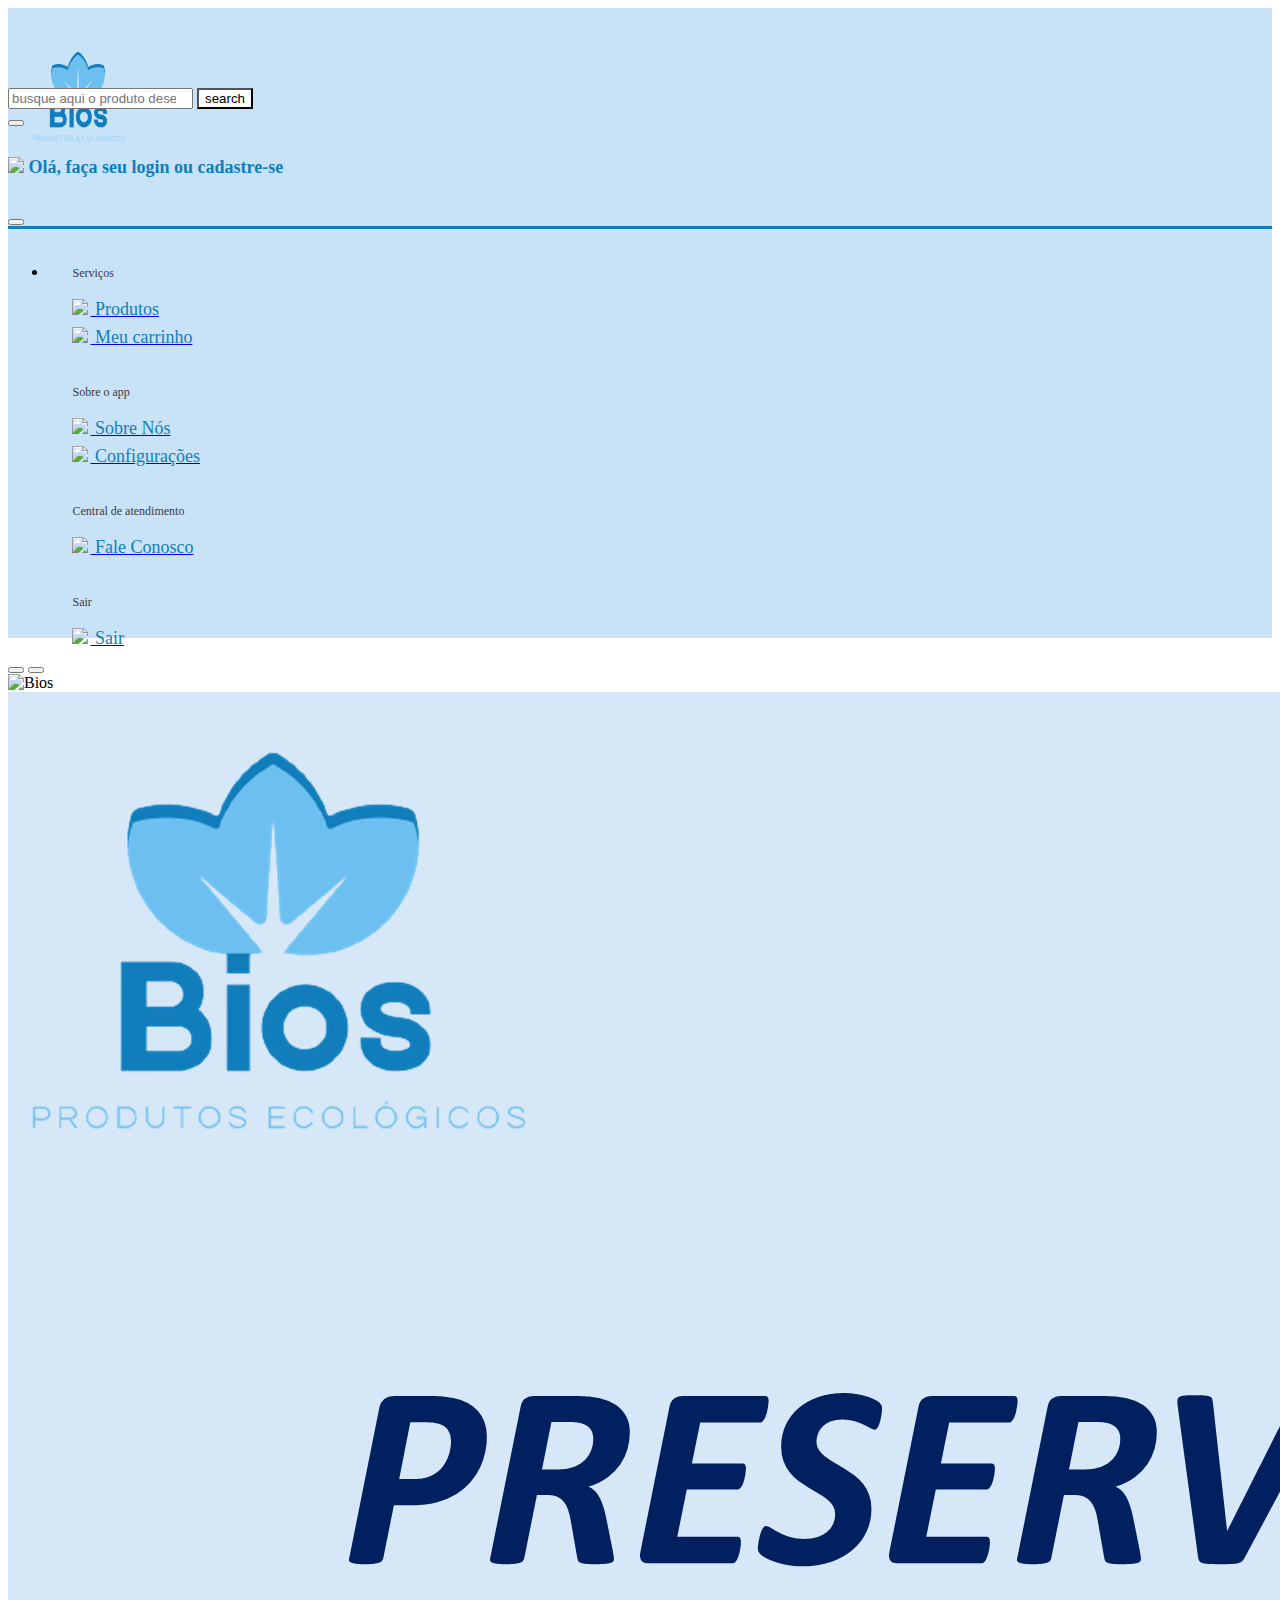
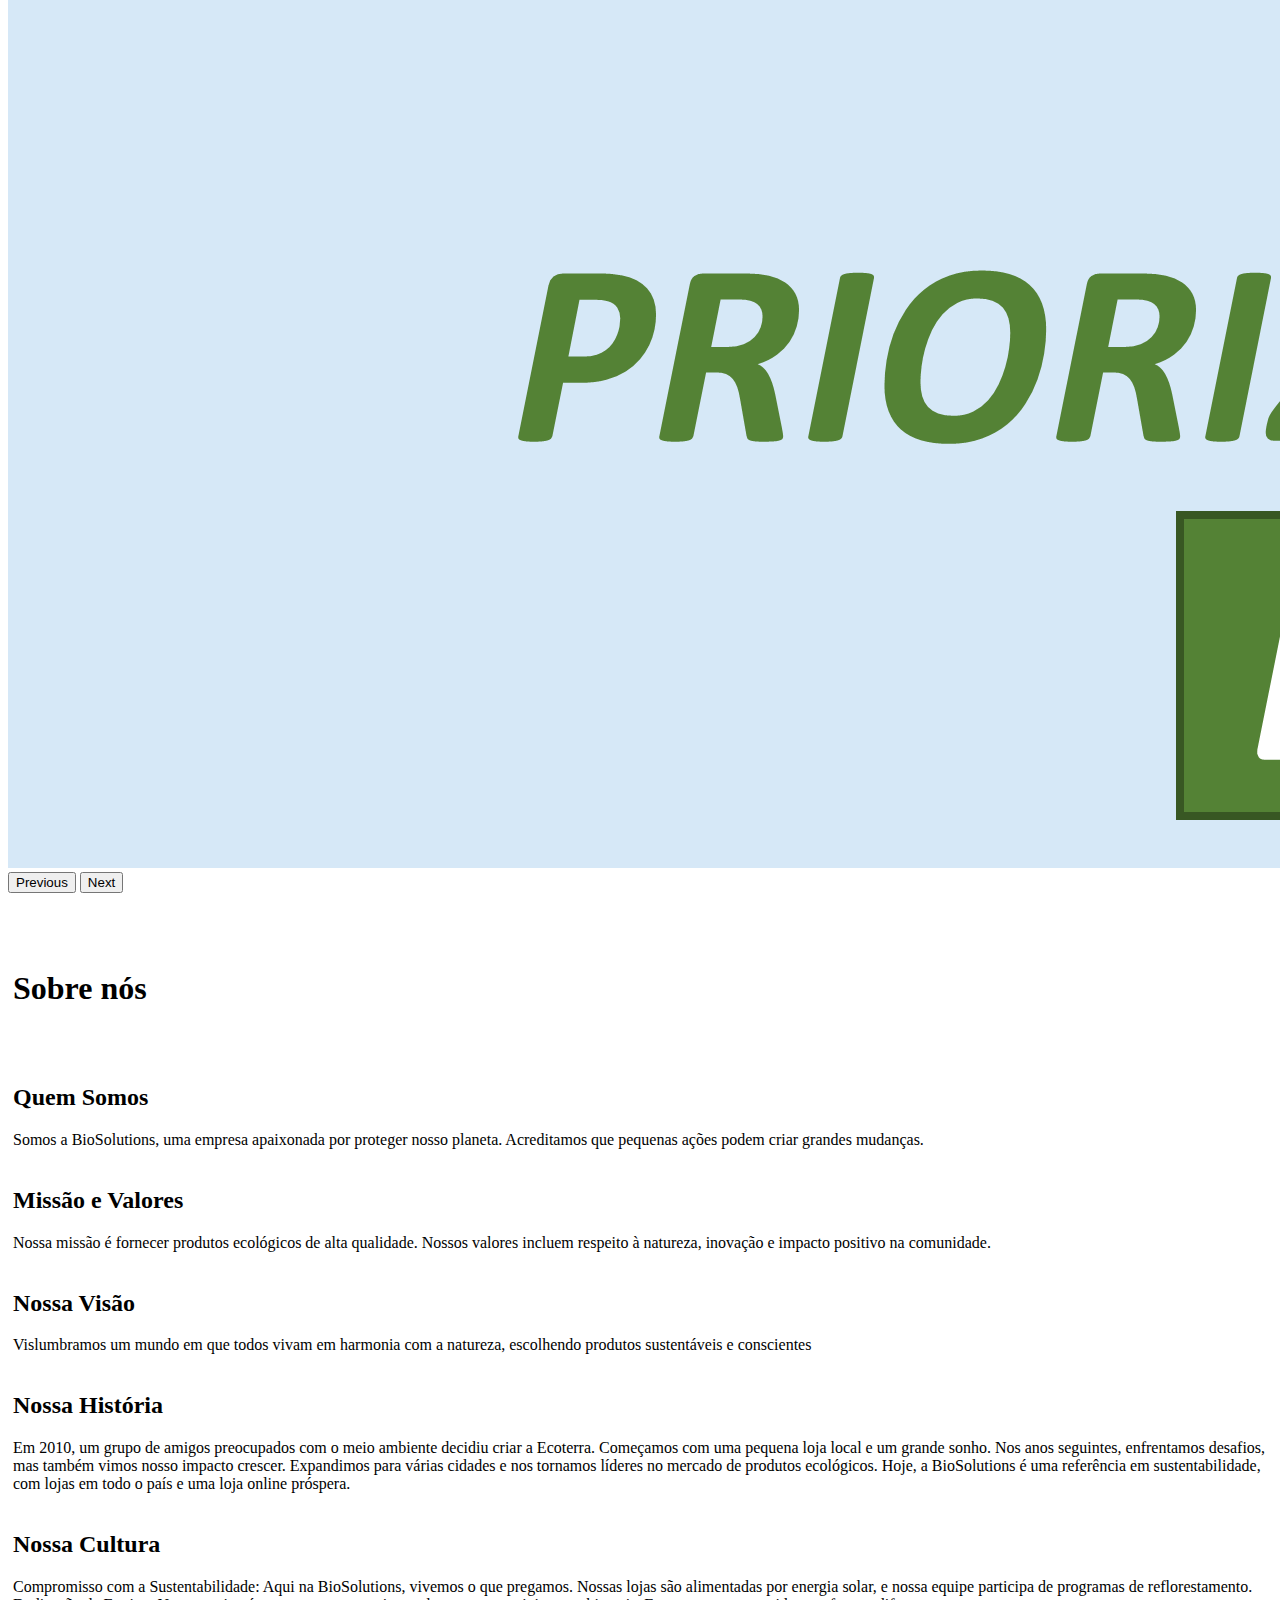
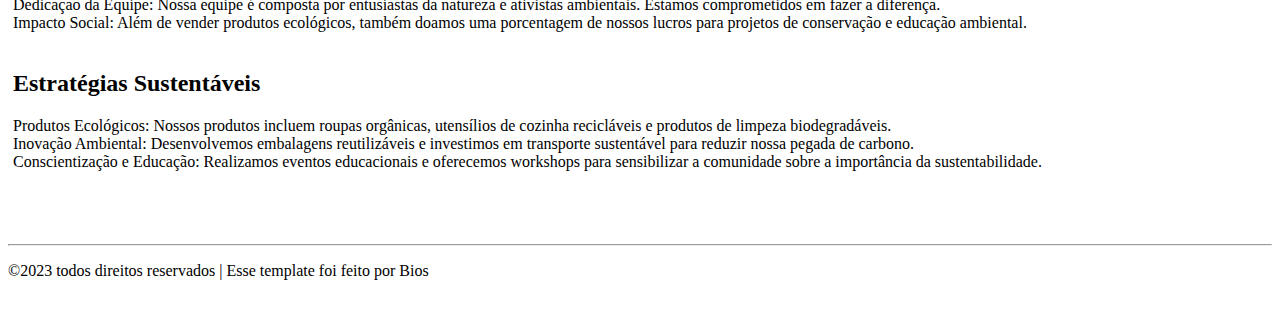
==== commit 56a35c98: "geovanna 9" ====
--- a/index.html
+++ b/index.html
@@ -100,9 +100,10 @@
             </button>
           </div>
       </section>
-     <section>
-            <div class="container">
-            <h1>Sobre nós</h1><br>
+      <section>
+        <div class="container">
+            <div class="sobrenos">
+              <h1>Sobre nós</h1><br><br>
             <h2>Quem Somos</h2>
             <a>Somos a BioSolutions, uma empresa apaixonada por proteger nosso planeta. Acreditamos que pequenas ações podem criar grandes mudanças.</a><br><br>
             <h2>Missão e Valores</h2>
@@ -122,8 +123,8 @@
             <a>Inovação Ambiental: Desenvolvemos embalagens reutilizáveis e investimos em transporte sustentável para reduzir nossa pegada de carbono.</a><br>
             <a>Conscientização e Educação: Realizamos eventos educacionais e oferecemos workshops para sensibilizar a comunidade sobre a importância da sustentabilidade.</a><br><br>
             </div>
-        </section>
-
+        </div>
+      </section>
         <hr class="container"><p class="text-center"> ©2023 todos direitos reservados | Esse template foi feito por Bios</p><br>
       <script src="https://cdn.jsdelivr.net/npm/bootstrap@5.1.3/dist/js/bootstrap.bundle.min.js" integrity="sha384-ka7Sk0Gln4gmtz2MlQnikT1wXgYsOg+OMhuP+IlRH9sENBO0LRn5q+8nbTov4+1p" crossorigin="anonymous"></script>
 
--- a/style.css
+++ b/style.css
@@ -111,3 +111,15 @@
     height: 50px;
   }
 
+
+.sobrenos{
+    margin-top: 50px;
+    margin-bottom: 50px;
+    align-items: center;
+    text-align: center;
+    background-color: white; /* Cor de fundo verde */
+    color: black; /* Cor do texto branco */
+    padding: 5px; /* Espaçamento interno para o conteúdo */
+    border-radius: 40px; /* Borda arredondada */
+    text-align: left;
+}
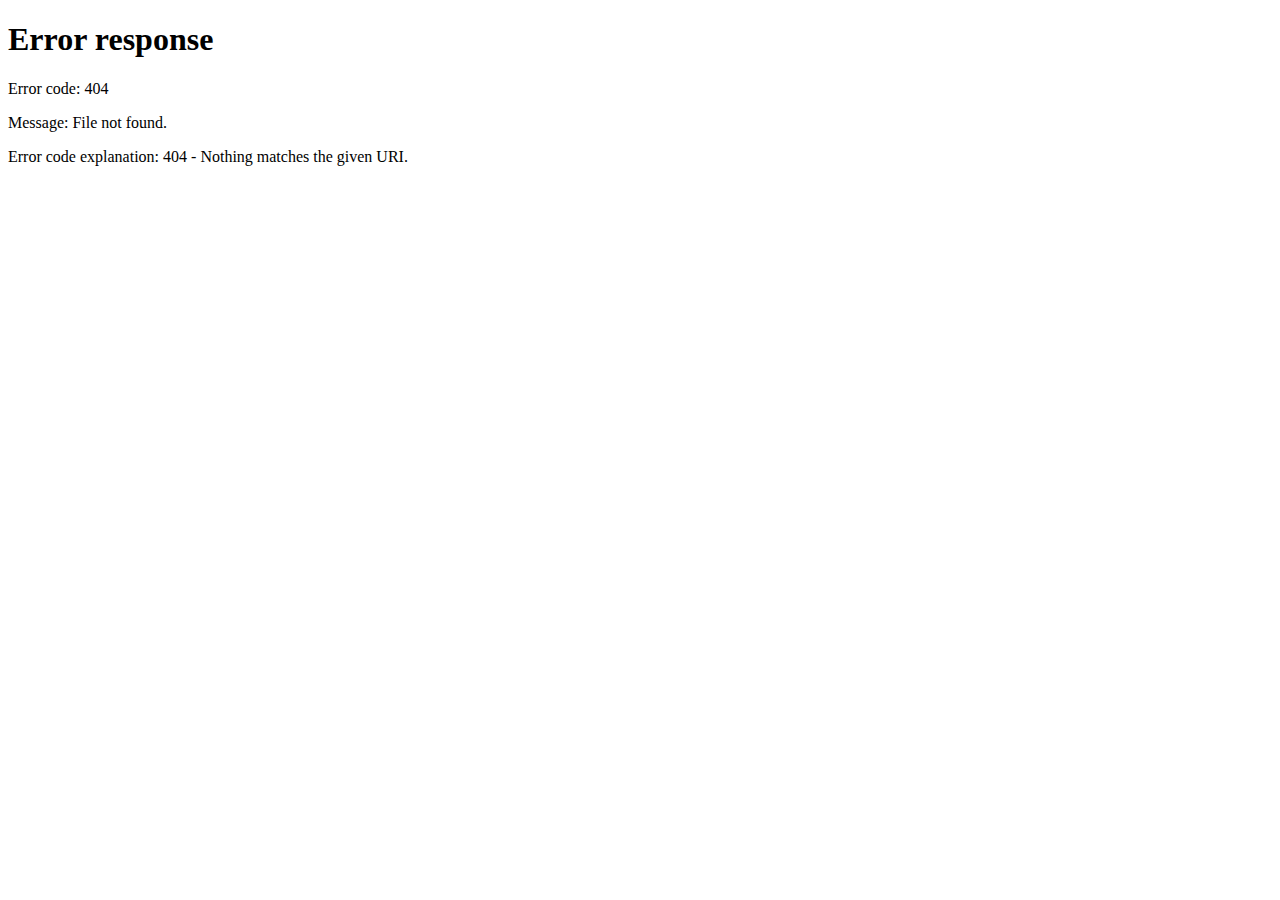
==== commit 2619c483: "geovanna 10" ====
--- a/index.html
+++ b/index.html
@@ -62,7 +62,7 @@
 
                     <br><p class="Information">Central de atendimento</p>
 
-                    <a class="nav-link active border-bottom border-top" aria-current="page" href="#">
+                    <a class="nav-link active border-bottom border-top" aria-current="page" href="fale.html">
                       <p class="Options"><img src="https://img.icons8.com/ios/24/127dbb/speech-bubble-with-dots.png"> Fale Conosco</p>
                     </a>
 
@@ -127,6 +127,6 @@
       </section>
         <hr class="container"><p class="text-center"> ©2023 todos direitos reservados | Esse template foi feito por Bios</p><br>
       <script src="https://cdn.jsdelivr.net/npm/bootstrap@5.1.3/dist/js/bootstrap.bundle.min.js" integrity="sha384-ka7Sk0Gln4gmtz2MlQnikT1wXgYsOg+OMhuP+IlRH9sENBO0LRn5q+8nbTov4+1p" crossorigin="anonymous"></script>
-
+      <script src="verificacao.js"></script>
   </body>
 </html>--- a/style.css
+++ b/style.css
@@ -123,3 +123,14 @@
     border-radius: 40px; /* Borda arredondada */
     text-align: left;
 }
+
+.listagem{
+    text-align: left;
+    display: flex;
+    justify-content: center;
+}
+  
+
+h2{
+    text-align: center;
+}
